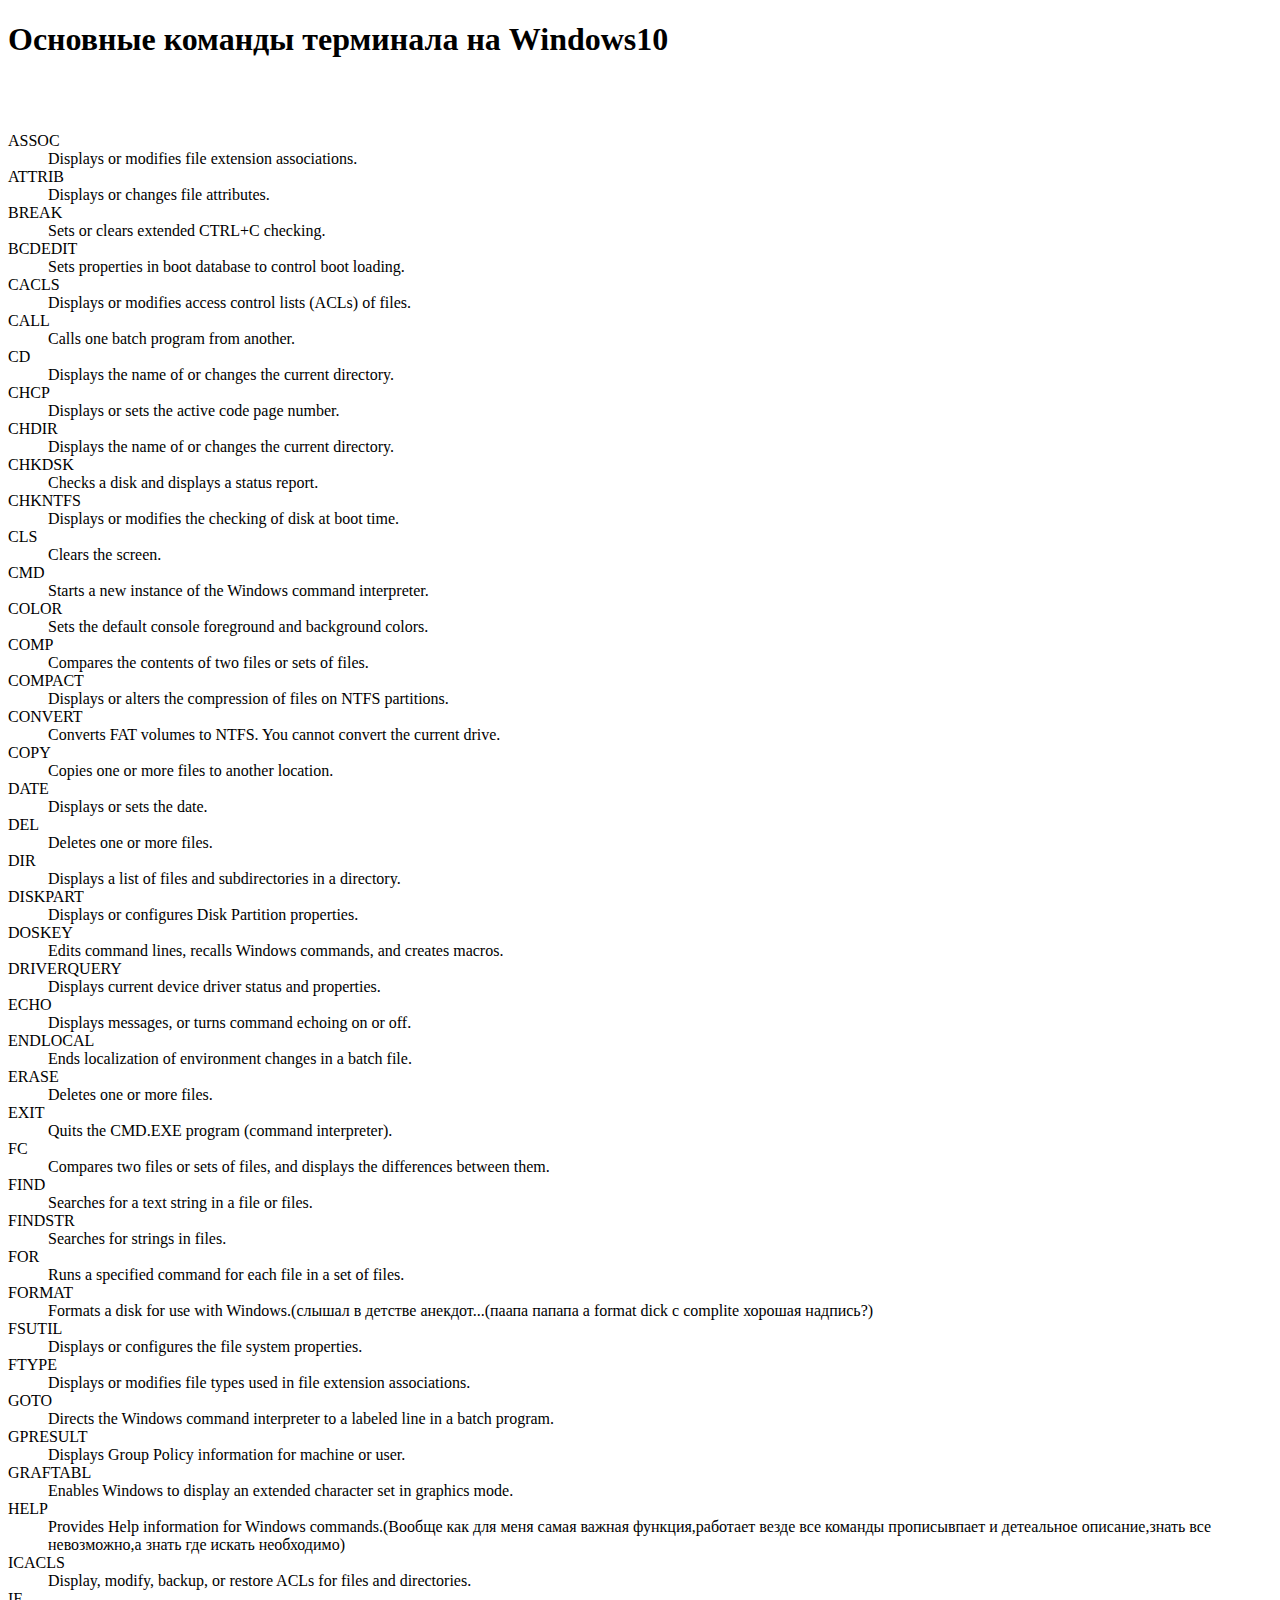
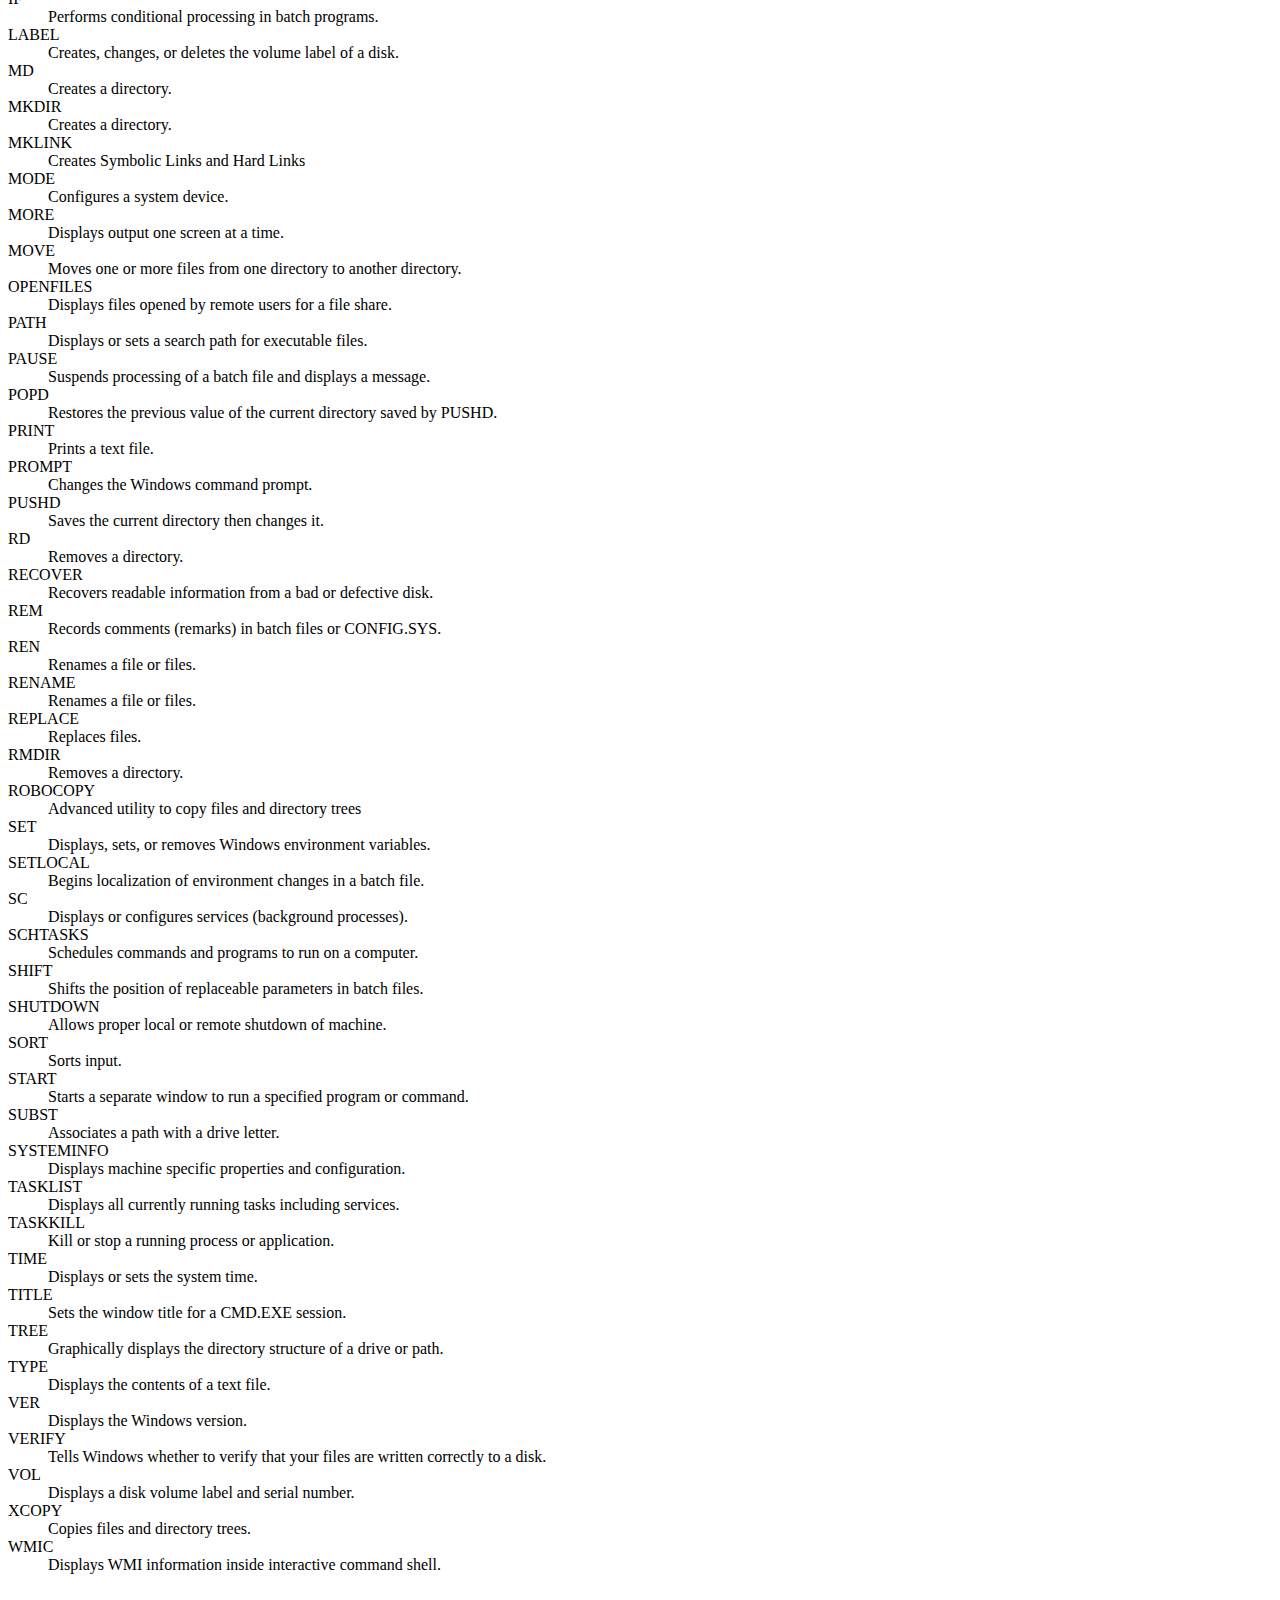
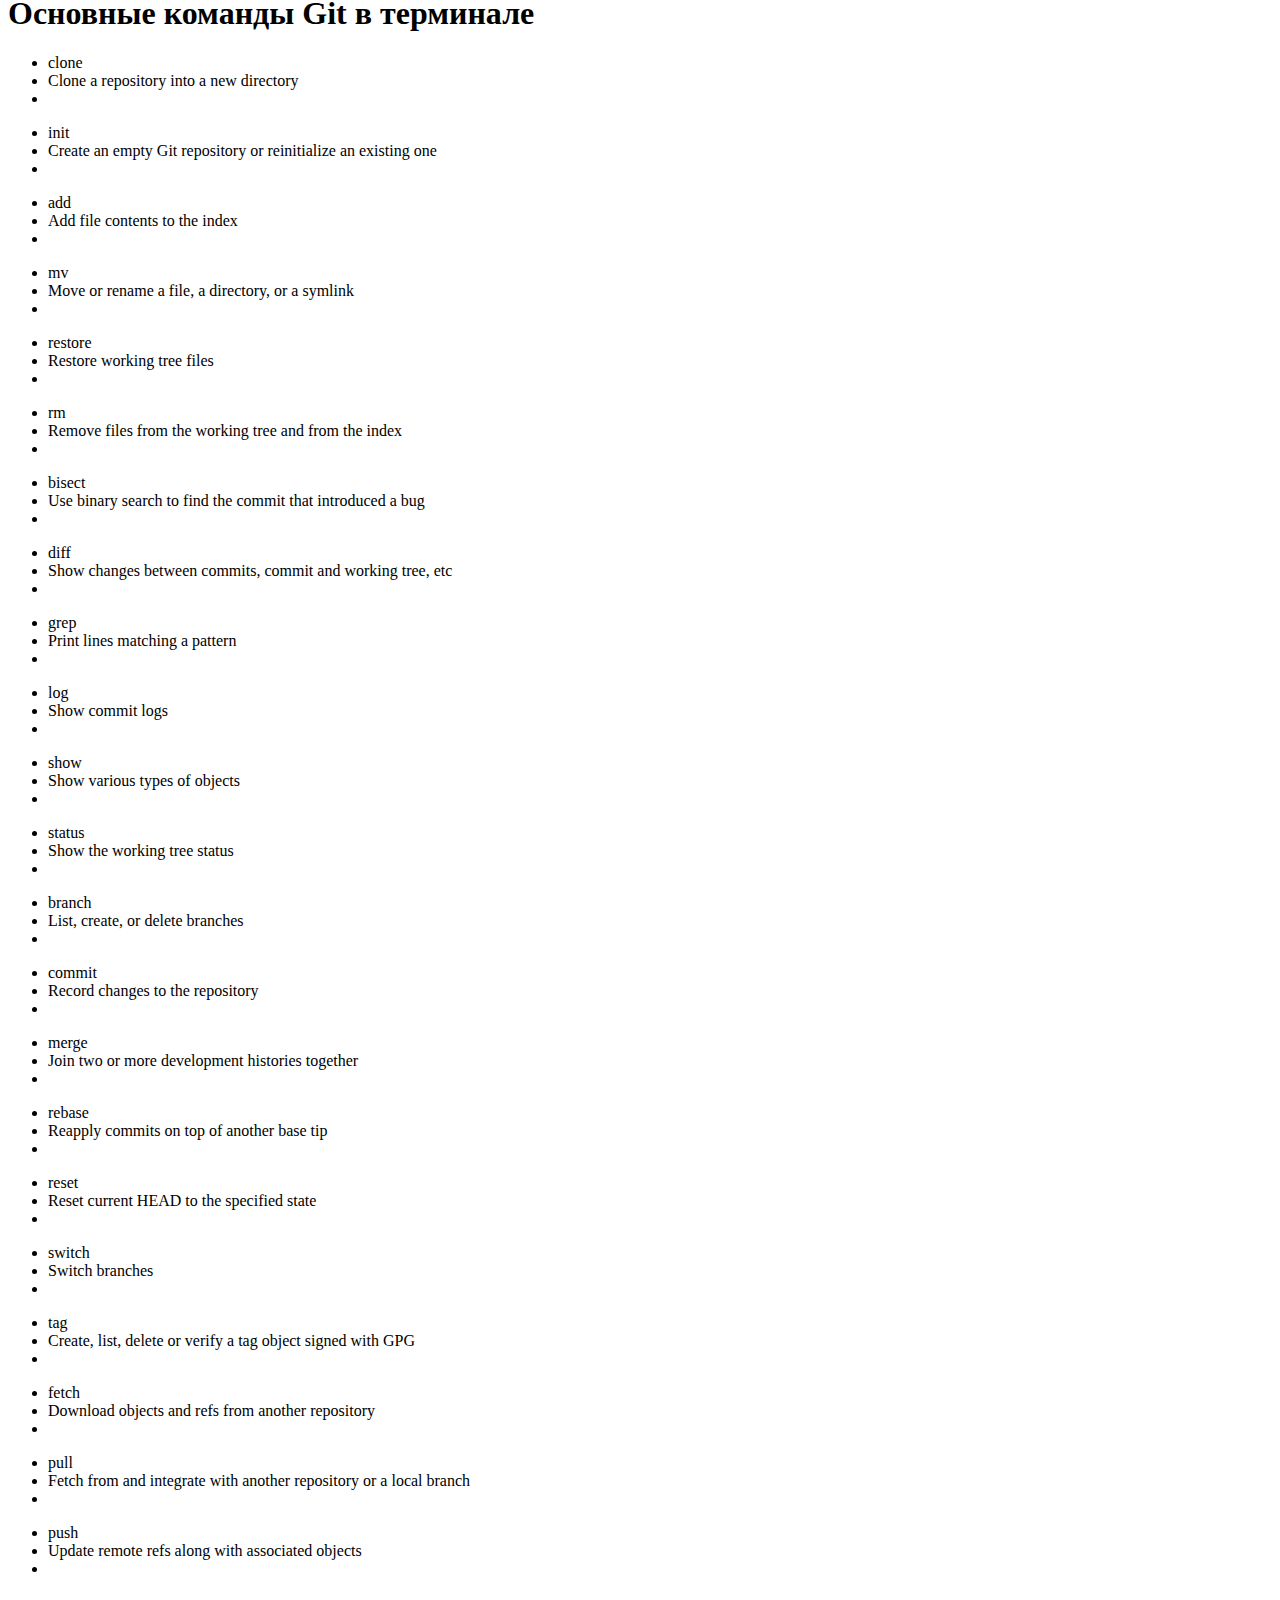
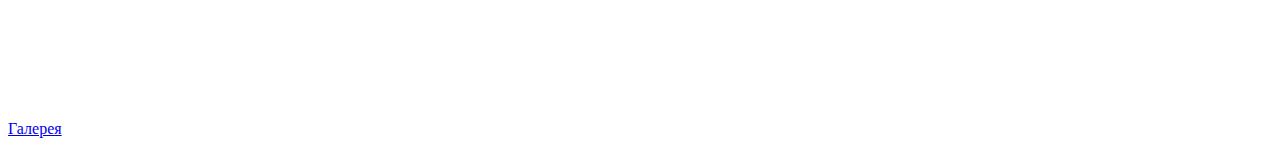
==== index.html @ ee4431fd "edit-title" ====
<!DOCTYPE html>
<html lang="ru">

<head>
    <meta charset="UTF-8">
    <meta name="viewport" content="width=device-width, initial-scale=1.0">
    <meta http-equiv="X-UA-Compatible" content="ie=edge">
    <title>Шпаргалка</title>
</head>

<body>
    <h1>Основные команды терминала на Windows10</h1>
    <br>
    <br>
    <dl>
        <dt> ASSOC
        <dd> Displays or modifies file extension associations.</dd>
        </dt>
        <dt> ATTRIB
        <dd>Displays or changes file attributes.</dd>
        </dt>
        <dt> BREAK
        <dd>Sets or clears extended CTRL+C checking.</dd>
        </dt>
        <dt> BCDEDIT
        <dd>Sets properties in boot database to control boot loading.</dd>
        </dt>
        <dt> CACLS
        <dd>Displays or modifies access control lists (ACLs) of files.</dd>
        </dt>
        <dt> CALL
        <dd>Calls one batch program from another.</dd>
        </dt>
        <dt> CD
        <dd>Displays the name of or changes the current directory.</dd>
        </dt>
        <dt> CHCP
        <dd>Displays or sets the active code page number.</dd>
        </dt>
        <dt> CHDIR
        <dd>Displays the name of or changes the current directory.</dd>
        </dt>
        <dt> CHKDSK
        <dd>Checks a disk and displays a status report.</dd>
        </dt>
        <dt> CHKNTFS
        <dd>Displays or modifies the checking of disk at boot time.</dd>
        </dt>
        <dt> CLS
        <dd>Clears the screen.</dd>
        </dt>
        <dt> CMD
        <dd>Starts a new instance of the Windows command interpreter.</dd>
        </dt>
        <dt> COLOR
        <dd>Sets the default console foreground and background colors.</dd>
        </dt>
        <dt> COMP
        <dd>Compares the contents of two files or sets of files.</dd>
        </dt>
        <dt> COMPACT
        <dd>Displays or alters the compression of files on NTFS partitions.</dd>
        </dt>
        <dt> CONVERT
        <dd>Converts FAT volumes to NTFS. You cannot convert the current drive.</dd>
        </dt>
        <dt> COPY
        <dd>Copies one or more files to another location.</dd>
        </dt>
        <dt> DATE
        <dd>Displays or sets the date.</dd>
        </dt>
        <dt> DEL
        <dd> Deletes one or more files.</dd>
        </dt>
        <dt> DIR
        <dd>Displays a list of files and subdirectories in a directory.</dd>
        </dt>
        <dt> DISKPART
        <dd>Displays or configures Disk Partition properties.</dd>
        </dt>
        <dt> DOSKEY
        <dd>Edits command lines, recalls Windows commands, and
            creates macros.</dd>
        </dt>
        <dt> DRIVERQUERY
        <dd>Displays current device driver status and properties.</dd>
        </dt>
        <dt> ECHO
        <dd>Displays messages, or turns command echoing on or off.</dd>
        </dt>
        <dt> ENDLOCAL
        <dd>Ends localization of environment changes in a batch file.</dd>
        </dt>
        <dt> ERASE
        <dd>Deletes one or more files.</dd>
        </dt>
        <dt> EXIT
        <dd>Quits the CMD.EXE program (command interpreter).</dd>
        </dt>
        <dt> FC
        <dd>Compares two files or sets of files, and displays the
            differences between them.</dd>
        </dt>
        <dt> FIND
        <dd>Searches for a text string in a file or files.</dd>
        </dt>
        <dt> FINDSTR
        <dd>Searches for strings in files.</dd>
        </dt>
        <dt> FOR
        <dd>Runs a specified command for each file in a set of files.</dd>
        </dt>
        <dt> FORMAT
        <dd>Formats a disk for use with Windows.(слышал в детстве анекдот...(паапа папапа а format dick c complite
            хорошая надпись?)</dd>
        </dt>
        <dt> FSUTIL
        <dd>Displays or configures the file system properties.</dd>
        </dt>
        <dt> FTYPE
        <dd>Displays or modifies file types used in file extension associations.</dd>
        </dt>
        <dt> GOTO
        <dd>Directs the Windows command interpreter to a labeled line in a batch program.</dd>
        </dt>
        <dt> GPRESULT
        <dd>Displays Group Policy information for machine or user.</dd>
        </dt>
        <dt> GRAFTABL
        <dd>Enables Windows to display an extended character set in
            graphics mode.</dd>
        </dt>
        <dt> HELP
        <dd>Provides Help information for Windows commands.(Вообще как для меня самая важная функция,работает везде все
            команды прописывпает и детеальное описание,знать все невозможно,а знать где искать необходимо)</dd>
        </dt>
        <dt> ICACLS
        <dd>Display, modify, backup, or restore ACLs for files and directories.</dd>
        </dt>
        <dt> IF
        <dd>Performs conditional processing in batch programs.</dd>
        </dt>
        <dt> LABEL
        <dd>Creates, changes, or deletes the volume label of a disk.</dd>
        </dt>
        <dt> MD
        <dd>Creates a directory.</dd>
        </dt>
        <dt> MKDIR
        <dd>Creates a directory.</dd>
        </dt>
        <dt> MKLINK
        <dd>Creates Symbolic Links and Hard Links</dd>
        </dt>
        <dt> MODE
        <dd>Configures a system device.</dd>
        </dt>
        <dt> MORE
        <dd>Displays output one screen at a time.</dd>
        </dt>
        <dt> MOVE
        <dd> Moves one or more files from one directory to another directory.</dd>
        </dt>
        <dt> OPENFILES
        <dd>Displays files opened by remote users for a file share.</dd>
        </dt>
        <dt> PATH
        <dd>Displays or sets a search path for executable files.</dd>
        </dt>
        <dt> PAUSE
        <dd>Suspends processing of a batch file and displays a message.</dd>
        </dt>
        <dt> POPD
        <dd>Restores the previous value of the current directory saved by PUSHD.</dd>
        </dt>
        <dt> PRINT
        <dd>Prints a text file.</dd>
        </dt>
        <dt> PROMPT
        <dd>Changes the Windows command prompt.</dd>
        </dt>
        <dt> PUSHD
        <dd>Saves the current directory then changes it.</dd>
        </dt>
        <dt> RD
        <dd>Removes a directory.</dd>
        </dt>
        <dt> RECOVER
        <dd>Recovers readable information from a bad or defective disk.</dd>
        </dt>
        <dt> REM
        <dd>Records comments (remarks) in batch files or CONFIG.SYS.</dd>
        </dt>
        <dt> REN
        <dd>Renames a file or files.</dd>
        </dt>
        <dt> RENAME
        <dd>Renames a file or files.</dd>
        </dt>
        <dt> REPLACE
        <dd>Replaces files.</dd>
        </dt>
        <dt> RMDIR
        <dd>Removes a directory.</dd>
        </dt>
        <dt> ROBOCOPY
        <dd>Advanced utility to copy files and directory trees</dd>
        </dt>
        <dt> SET
        <dd>Displays, sets, or removes Windows environment variables.</dd>
        </dt>
        <dt> SETLOCAL
        <dd>Begins localization of environment changes in a batch file.</dd>
        </dt>
        <dt> SC
        <dd>Displays or configures services (background processes).</dd>
        </dt>
        <dt> SCHTASKS
        <dd>Schedules commands and programs to run on a computer.</dd>
        </dt>
        <dt> SHIFT
        <dd>Shifts the position of replaceable parameters in batch files.</dd>
        </dt>
        <dt> SHUTDOWN
        <dd>Allows proper local or remote shutdown of machine.</dd>
        </dt>
        <dt> SORT
        <dd>Sorts input.</dd>
        </dt>
        <dt> START
        <dd>Starts a separate window to run a specified program or command.</dd>
        </dt>
        <dt> SUBST
        <dd>Associates a path with a drive letter.</dd>
        </dt>
        <dt> SYSTEMINFO
        <dd>Displays machine specific properties and configuration.</dd>
        </dt>
        <dt> TASKLIST
        <dd>Displays all currently running tasks including services.</dd>
        </dt>
        <dt> TASKKILL
        <dd>Kill or stop a running process or application.</dd>
        </dt>
        <dt> TIME
        <dd>Displays or sets the system time.</dd>
        </dt>
        <dt> TITLE
        <dd>Sets the window title for a CMD.EXE session.</dd>
        </dt>
        <dt> TREE
        <dd>Graphically displays the directory structure of a drive or path.</dd>
        </dt>
        <dt> TYPE
        <dd>Displays the contents of a text file.</dd>
        </dt>
        <dt> VER
        <dd>Displays the Windows version.</dd>
        </dt>
        <dt> VERIFY
        <dd>Tells Windows whether to verify that your files are written correctly to a disk.</dd>
        </dt>
        <dt> VOL
        <dd>Displays a disk volume label and serial number.</dd>
        </dt>
        <dt> XCOPY
        <dd>Copies files and directory trees.</dd>
        </dt>
        <dt> WMIC
        <dd>Displays WMI information inside interactive command shell.</dd>
        </dt>
    </dl>
    <h1>Основные команды Git в терминале</h1>
    <ul>
        <li>clone</li>
        <li>Clone a repository into a new directory</li>
        <li></li>
    </ul>
    <ul>
        <li>init</li>
        <li>Create an empty Git repository or reinitialize an existing one</li>
        <li></li>
    </ul>
    <ul>
        <li>add</li>
        <li>Add file contents to the index</li>
        <li></li>
    </ul>
    <ul>
        <li>mv</li>
        <li>Move or rename a file, a directory, or a symlink</li>
        <li></li>
    </ul>
    <ul>
        <li>restore</li>
        <li>Restore working tree files</li>
        <li></li>
    </ul>
    <ul>
        <li>rm</li>
        <li>Remove files from the working tree and from the index</li>
        <li></li>
    </ul>
    <ul>
        <li>bisect</li>
        <li>Use binary search to find the commit that introduced a bug</li>
        <li></li>
    </ul>
    <ul>
        <li>diff</li>
        <li>Show changes between commits, commit and working tree, etc</li>
        <li></li>
    </ul>
    <ul>
        <li>grep</li>
        <li>Print lines matching a pattern</li>
        <li></li>
    </ul>
    <ul>
        <li>log</li>
        <li>Show commit logs</li>
        <li></li>
    </ul>
    <ul>
        <li>show</li>
        <li>Show various types of objects</li>
        <li></li>
    </ul>
    <ul>
        <li>status</li>
        <li>Show the working tree status</li>
        <li></li>
    </ul>
    <ul>
        <li>branch</li>
        <li>List, create, or delete branches</li>
        <li></li>
    </ul>
    <ul>
        <li>commit</li>
        <li>Record changes to the repository</li>
        <li></li>
    </ul>
    <ul>
        <li>merge</li>
        <li>Join two or more development histories together</li>
        <li></li>
    </ul>
    <ul>
        <li>rebase</li>
        <li>Reapply commits on top of another base tip</li>
        <li></li>
    </ul>
    <ul>
        <li>reset</li>
        <li>Reset current HEAD to the specified state</li>
        <li></li>
    </ul>
    <ul>
        <li>switch</li>
        <li>Switch branches</li>
        <li></li>
    </ul>
    <ul>
        <li>tag</li>
        <li>Create, list, delete or verify a tag object signed with GPG</li>
        <li></li>
    </ul>
    <ul>
        <li>fetch</li>
        <li>Download objects and refs from another repository</li>
        <li></li>
    </ul>
    <ul>
        <li>pull</li>
        <li>Fetch from and integrate with another repository or a local branch</li>
        <li></li>
    </ul>
    <ul>
        <li>push</li>
        <li>Update remote refs along with associated objects</li>
        <li></li>
    </ul>
    <br>
    <br>
    <br>
    <br>
    <br>
    <br>
</body>
<footer>
    <br>
    <a href="./pages/gallery.html">Галерея</a>
    <br>
</footer>

</html>
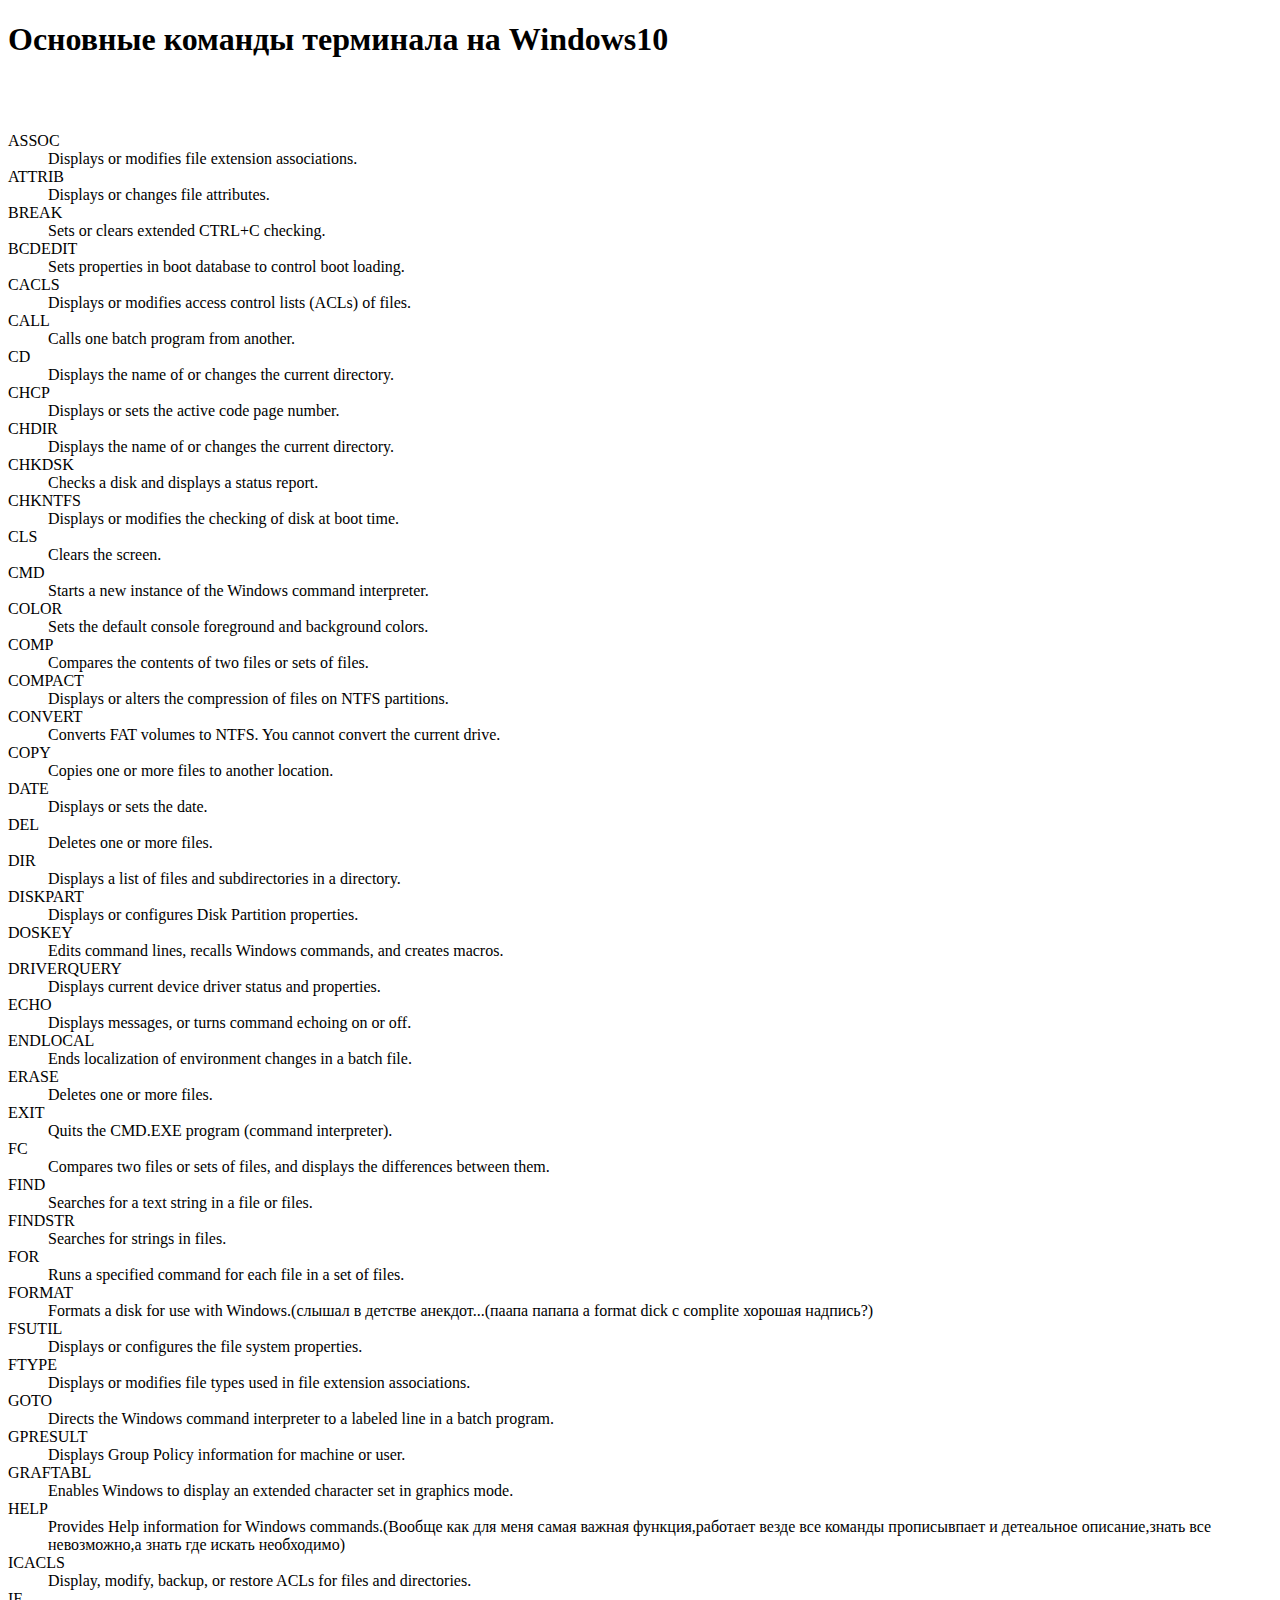
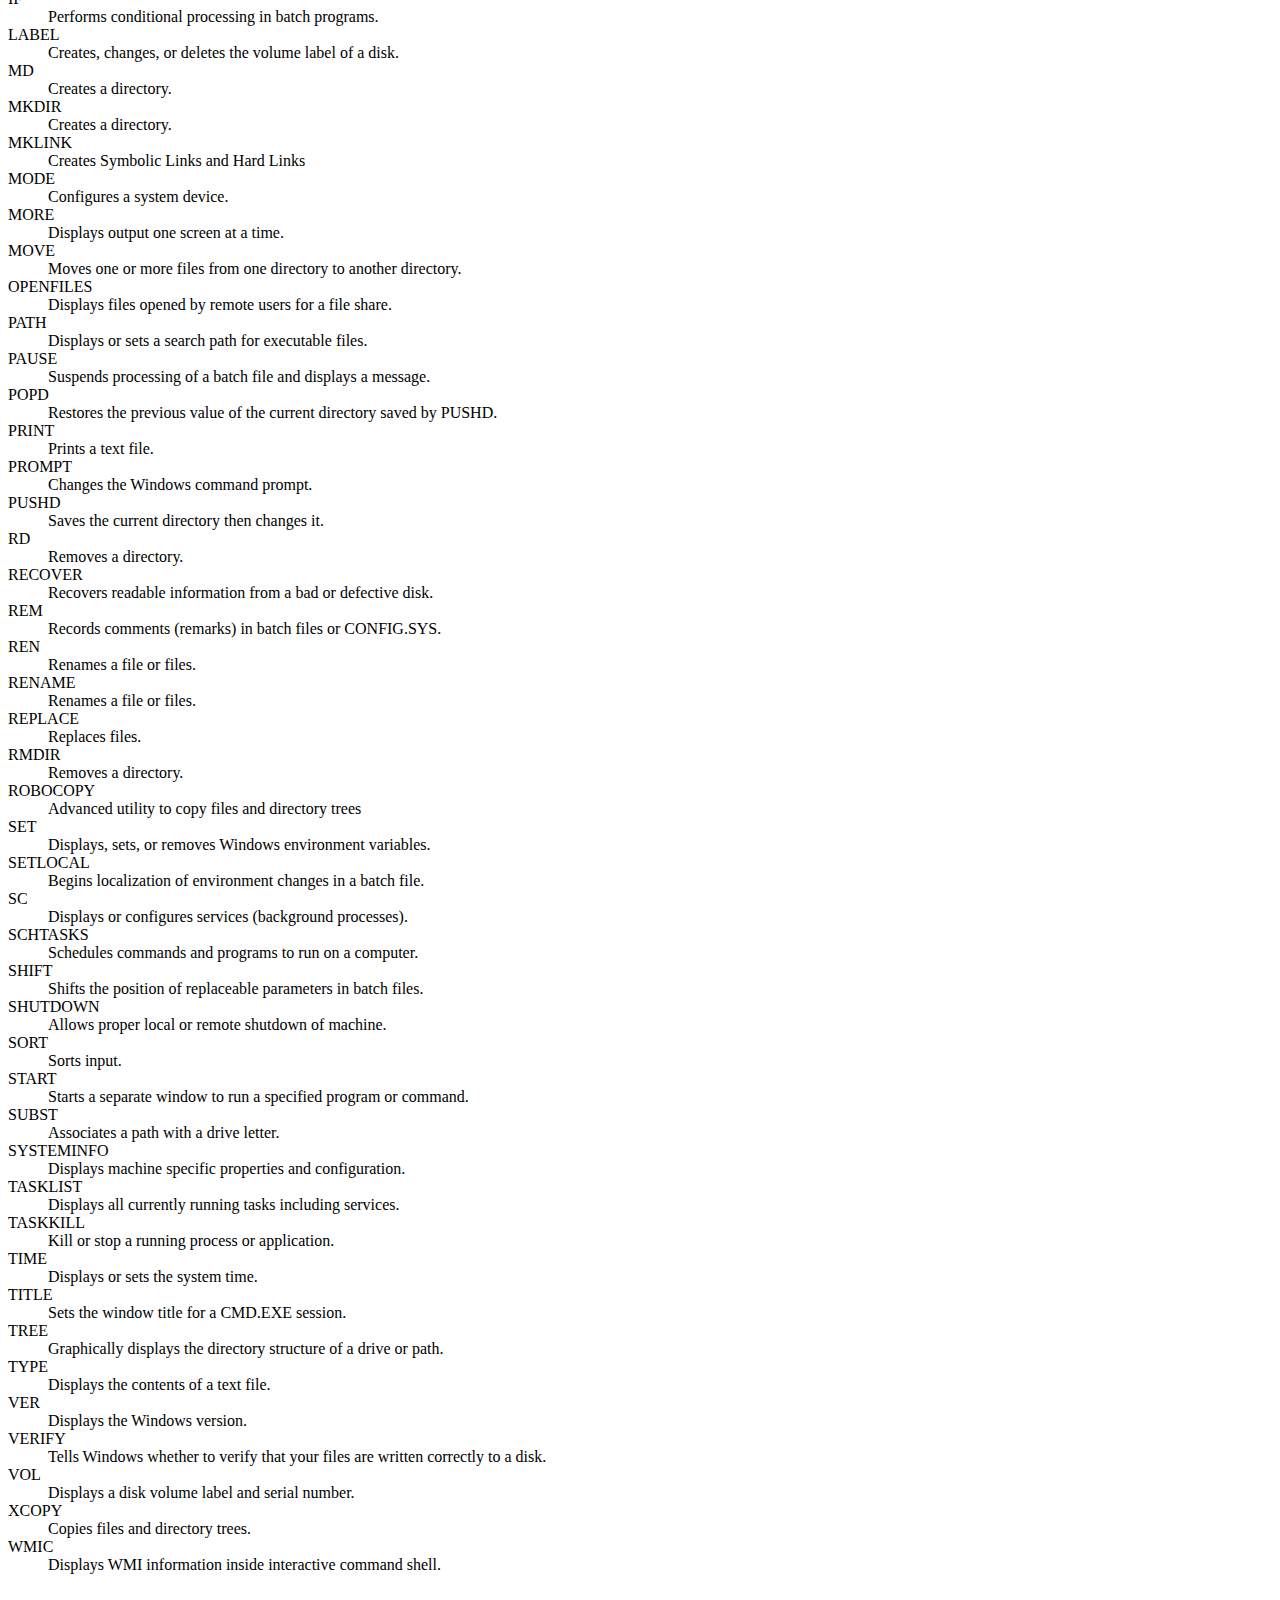
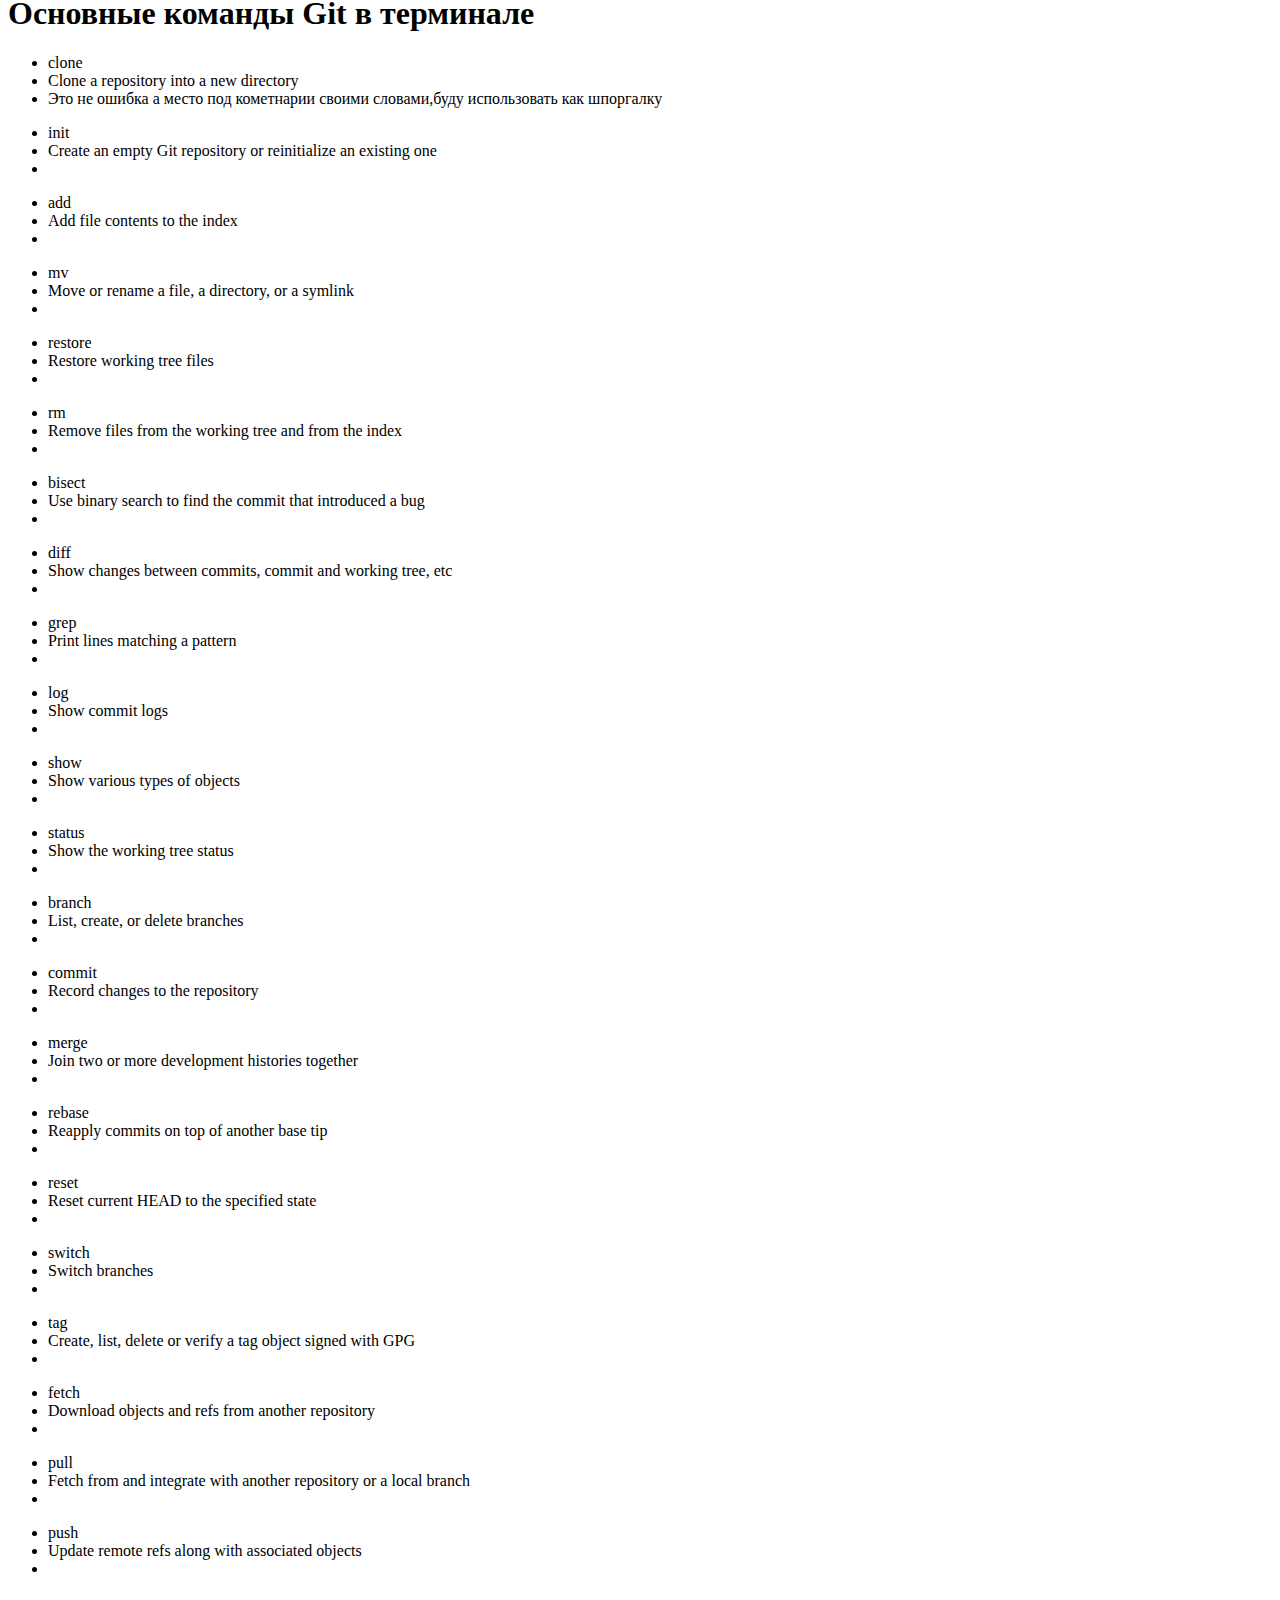
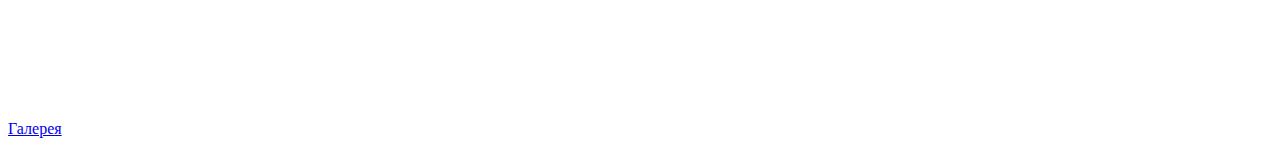
==== commit 258b7077: "edit-text" ====
--- a/index.html
+++ b/index.html
@@ -275,7 +275,7 @@
     <ul>
         <li>clone</li>
         <li>Clone a repository into a new directory</li>
-        <li></li>
+        <li>Это не ошибка а место под кометнарии своими словами,буду использовать как шпоргалку</li>
     </ul>
     <ul>
         <li>init</li>
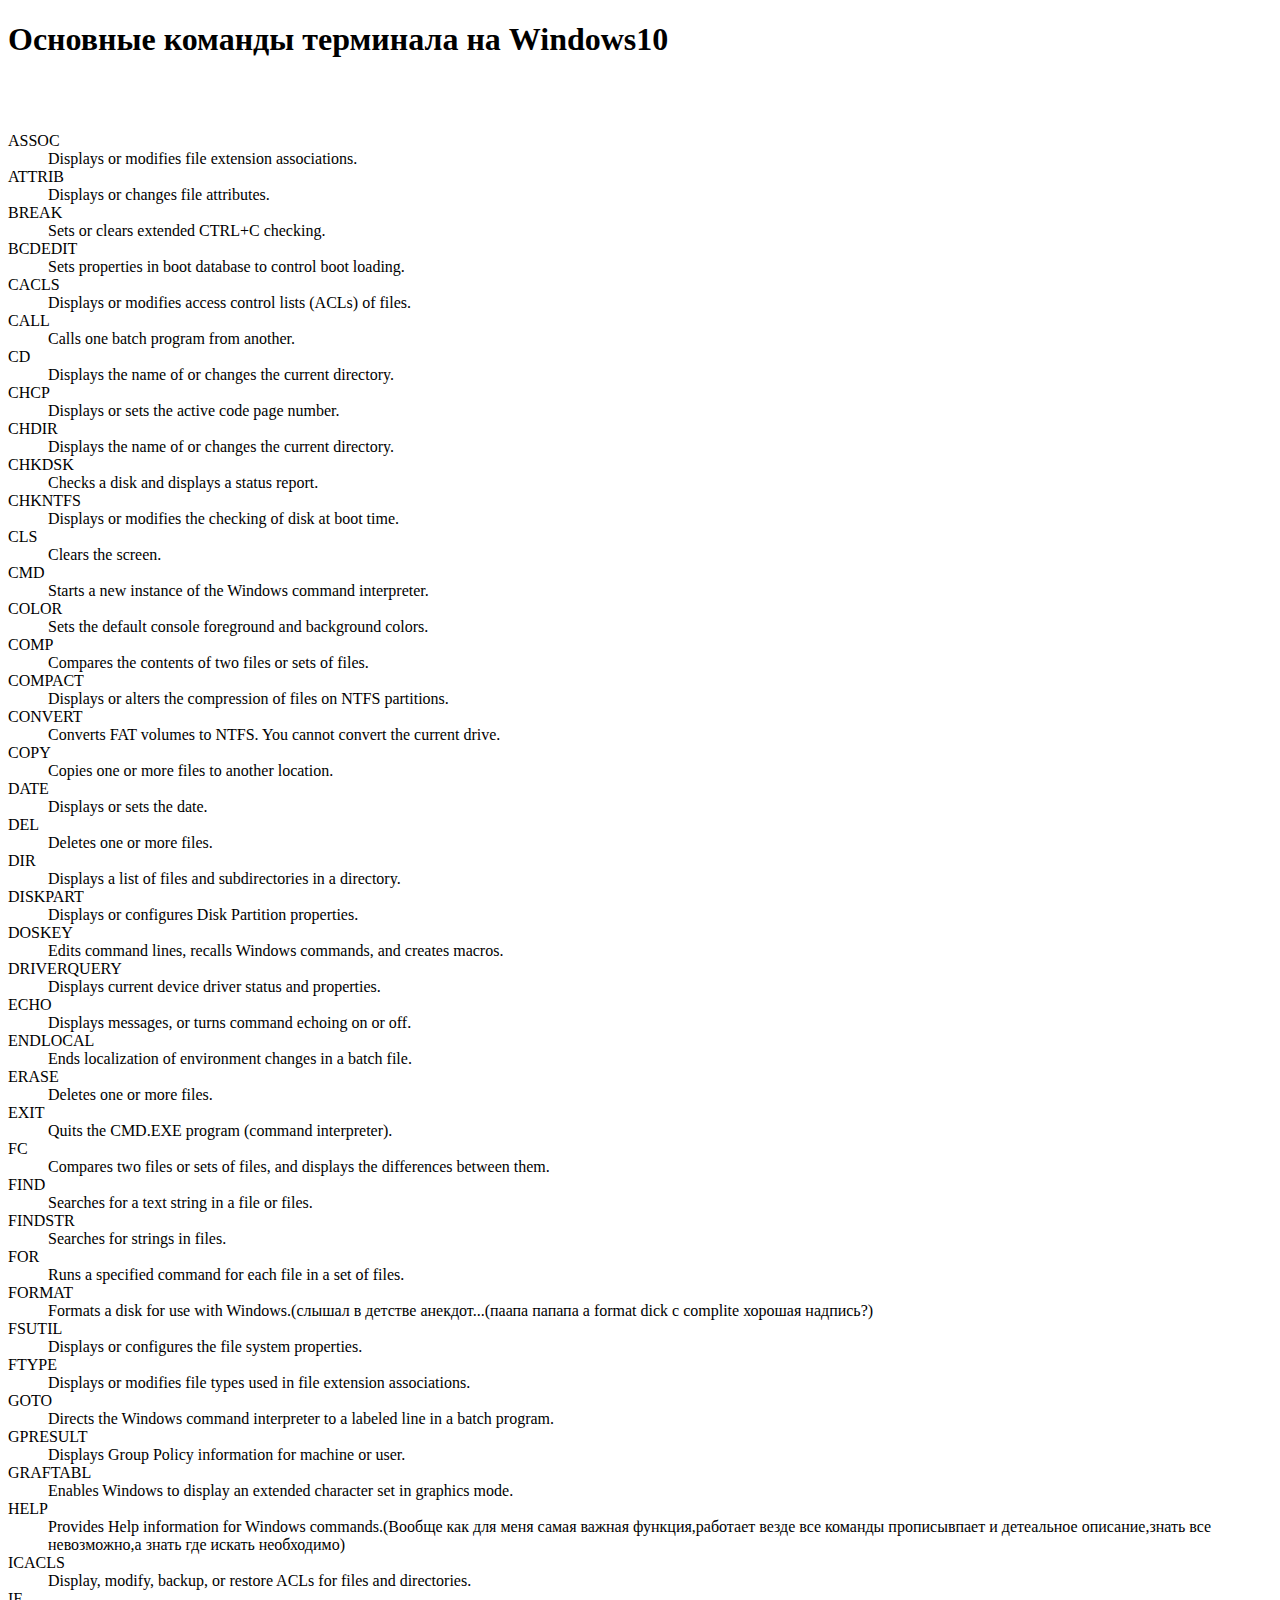
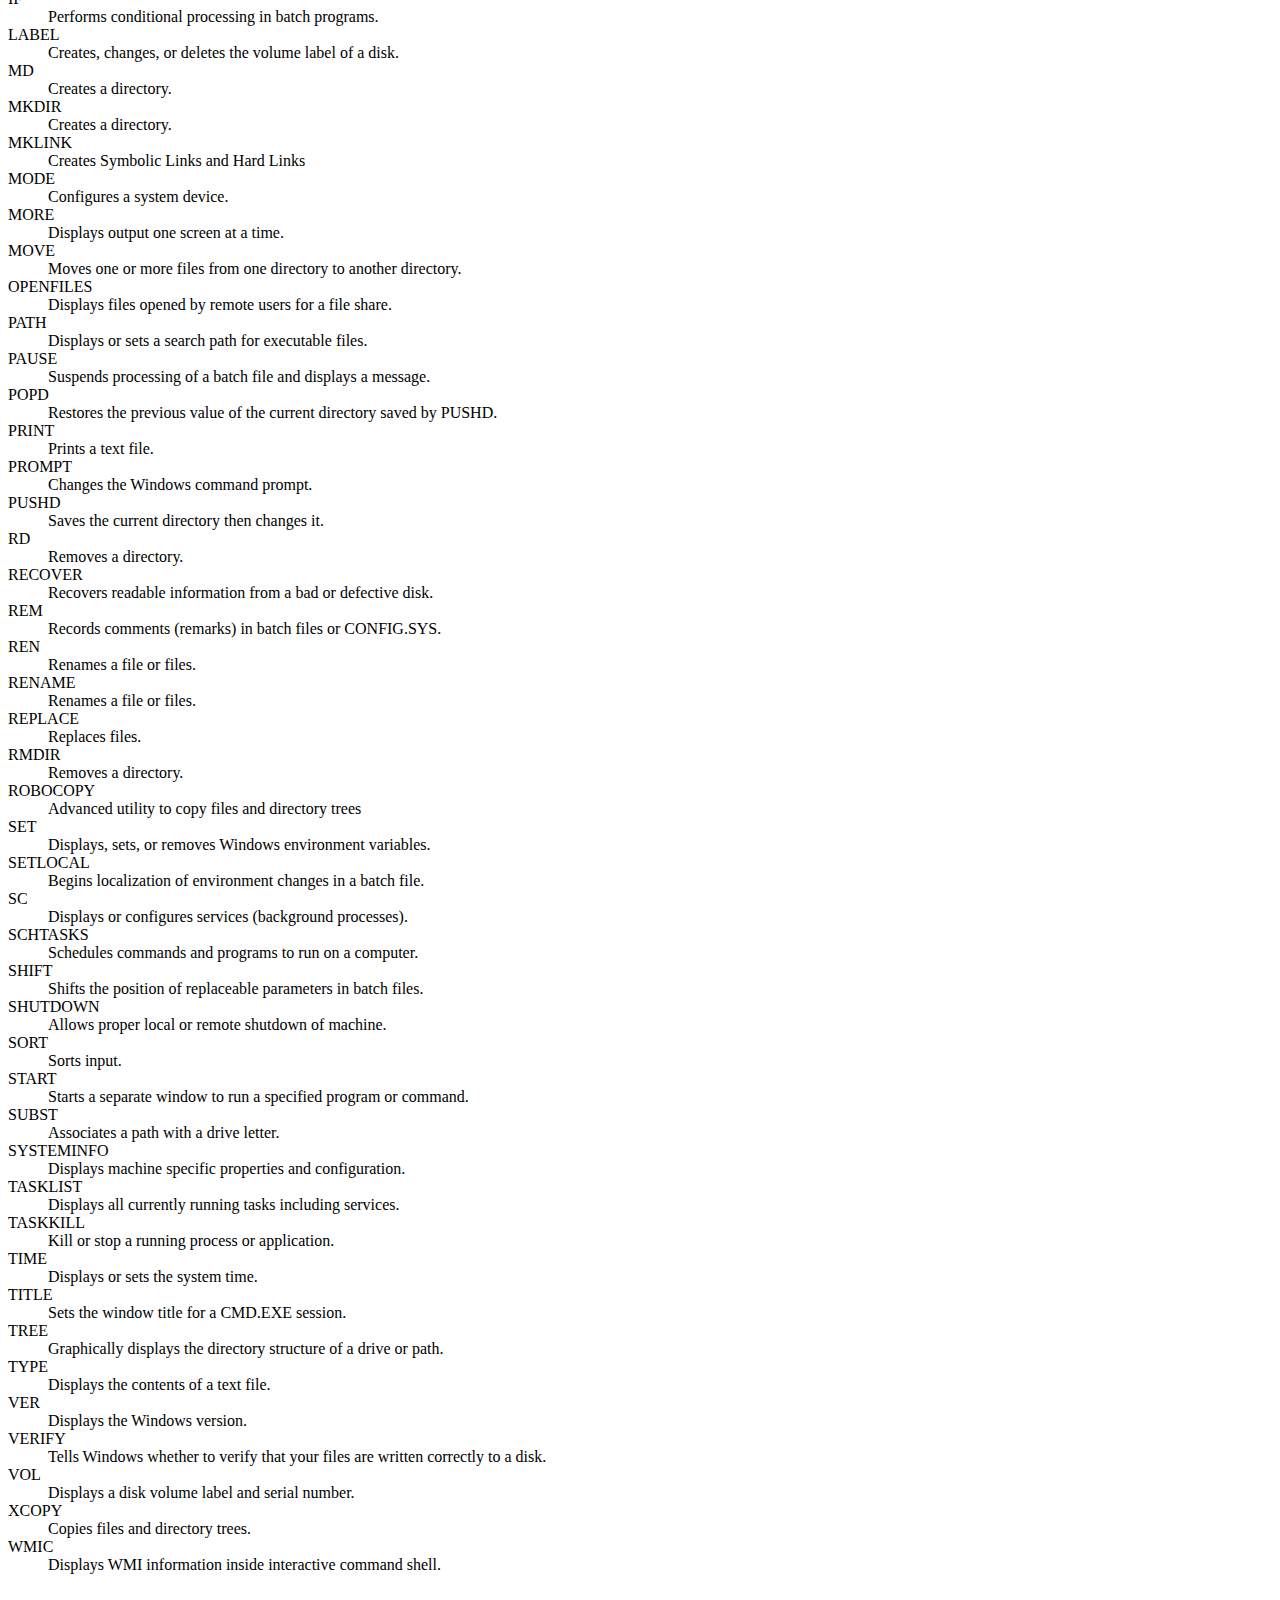
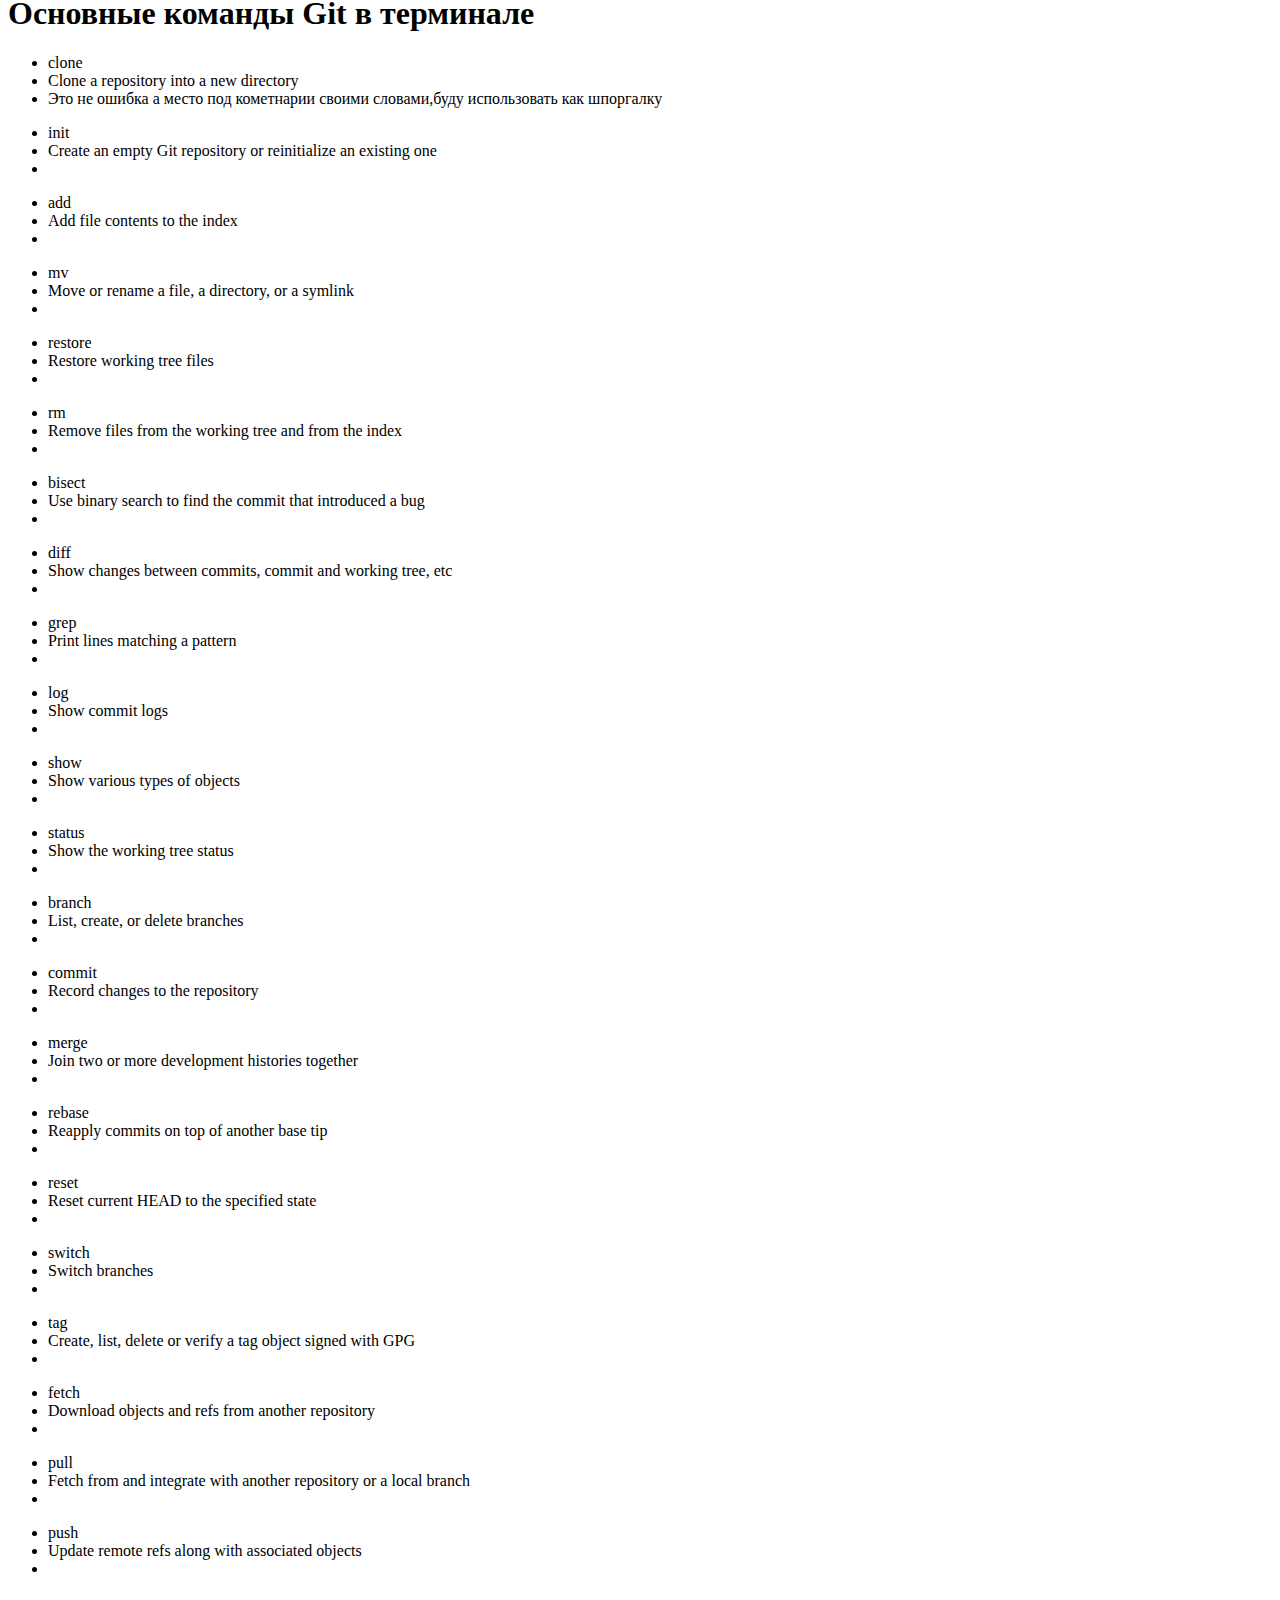
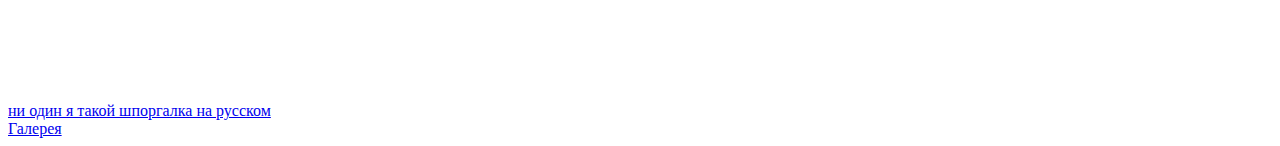
==== commit d9db17e5: "add-online-crib" ====
--- a/index.html
+++ b/index.html
@@ -390,6 +390,7 @@
     <br>
 </body>
 <footer>
+    <a href="https://training.github.com/downloads/ru/github-git-cheat-sheet/">ни один я такой шпоргалка на русском</a>
     <br>
     <a href="./pages/gallery.html">Галерея</a>
     <br>
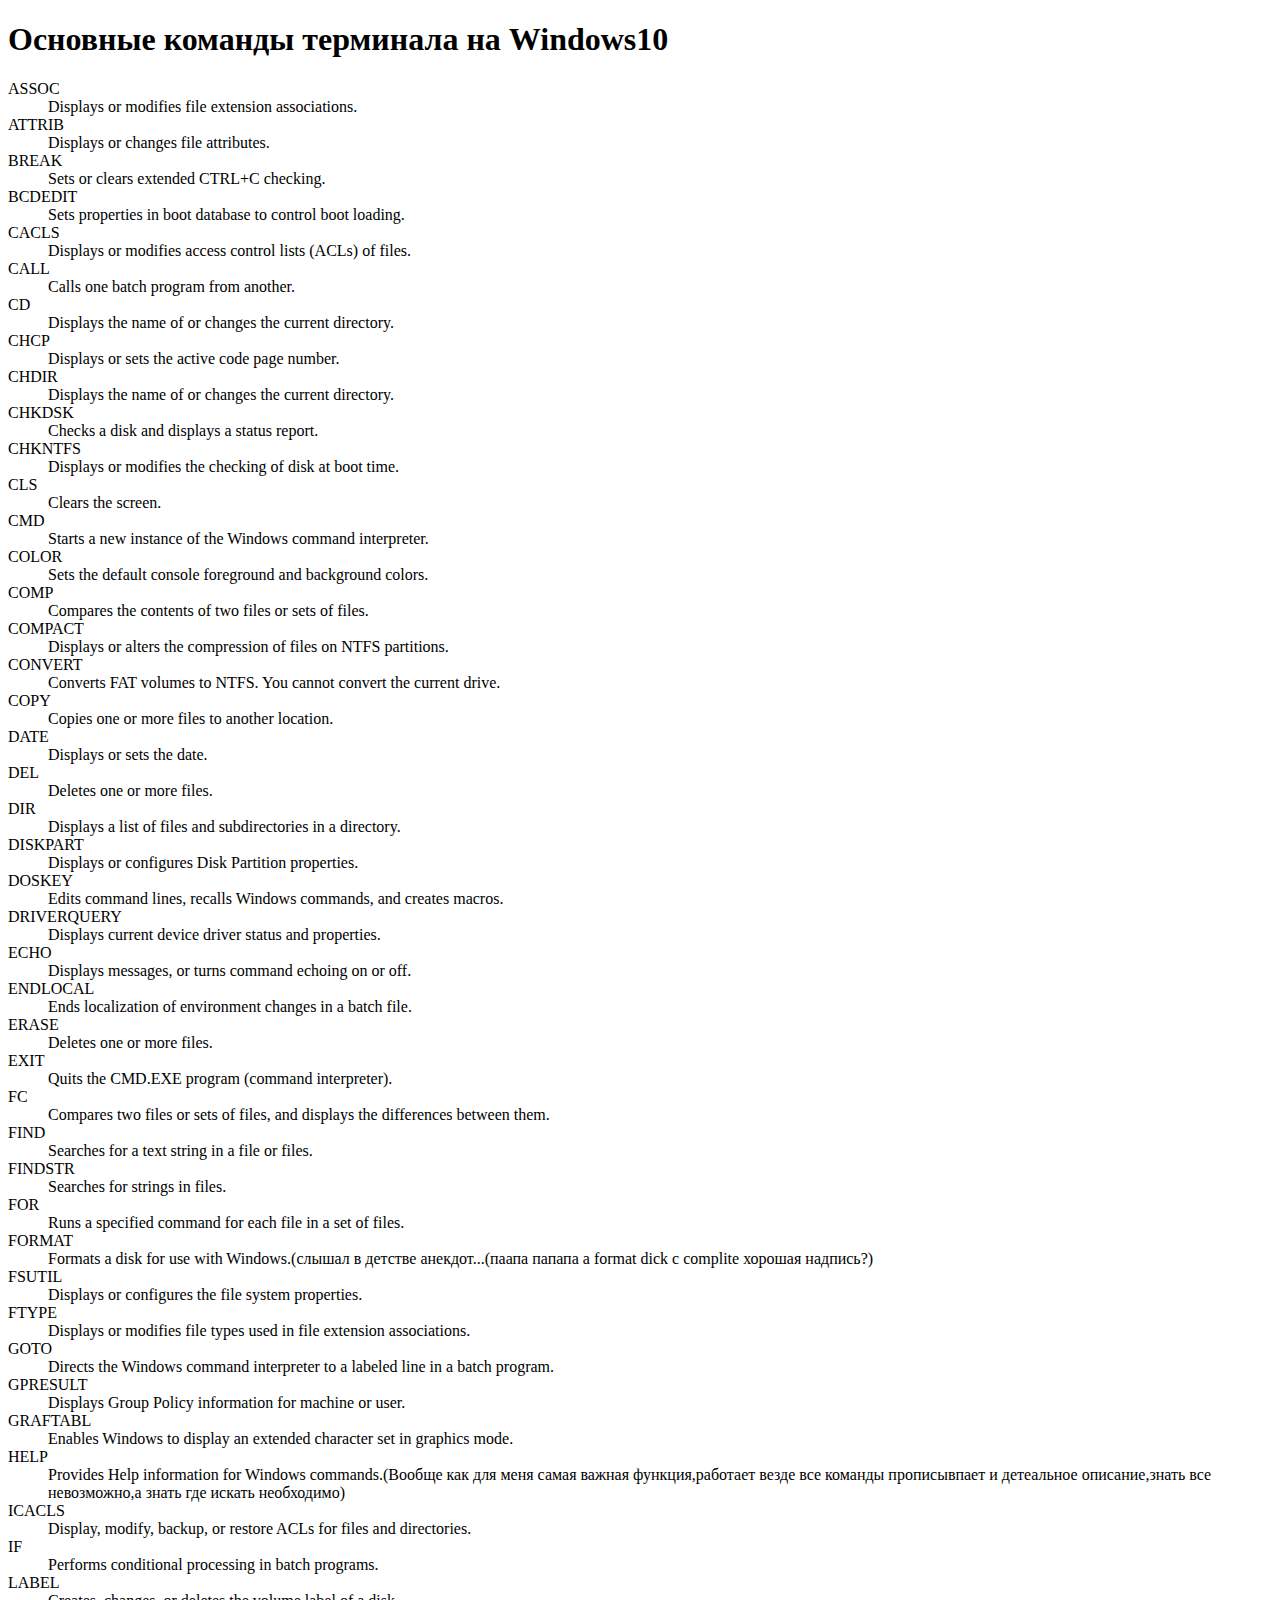
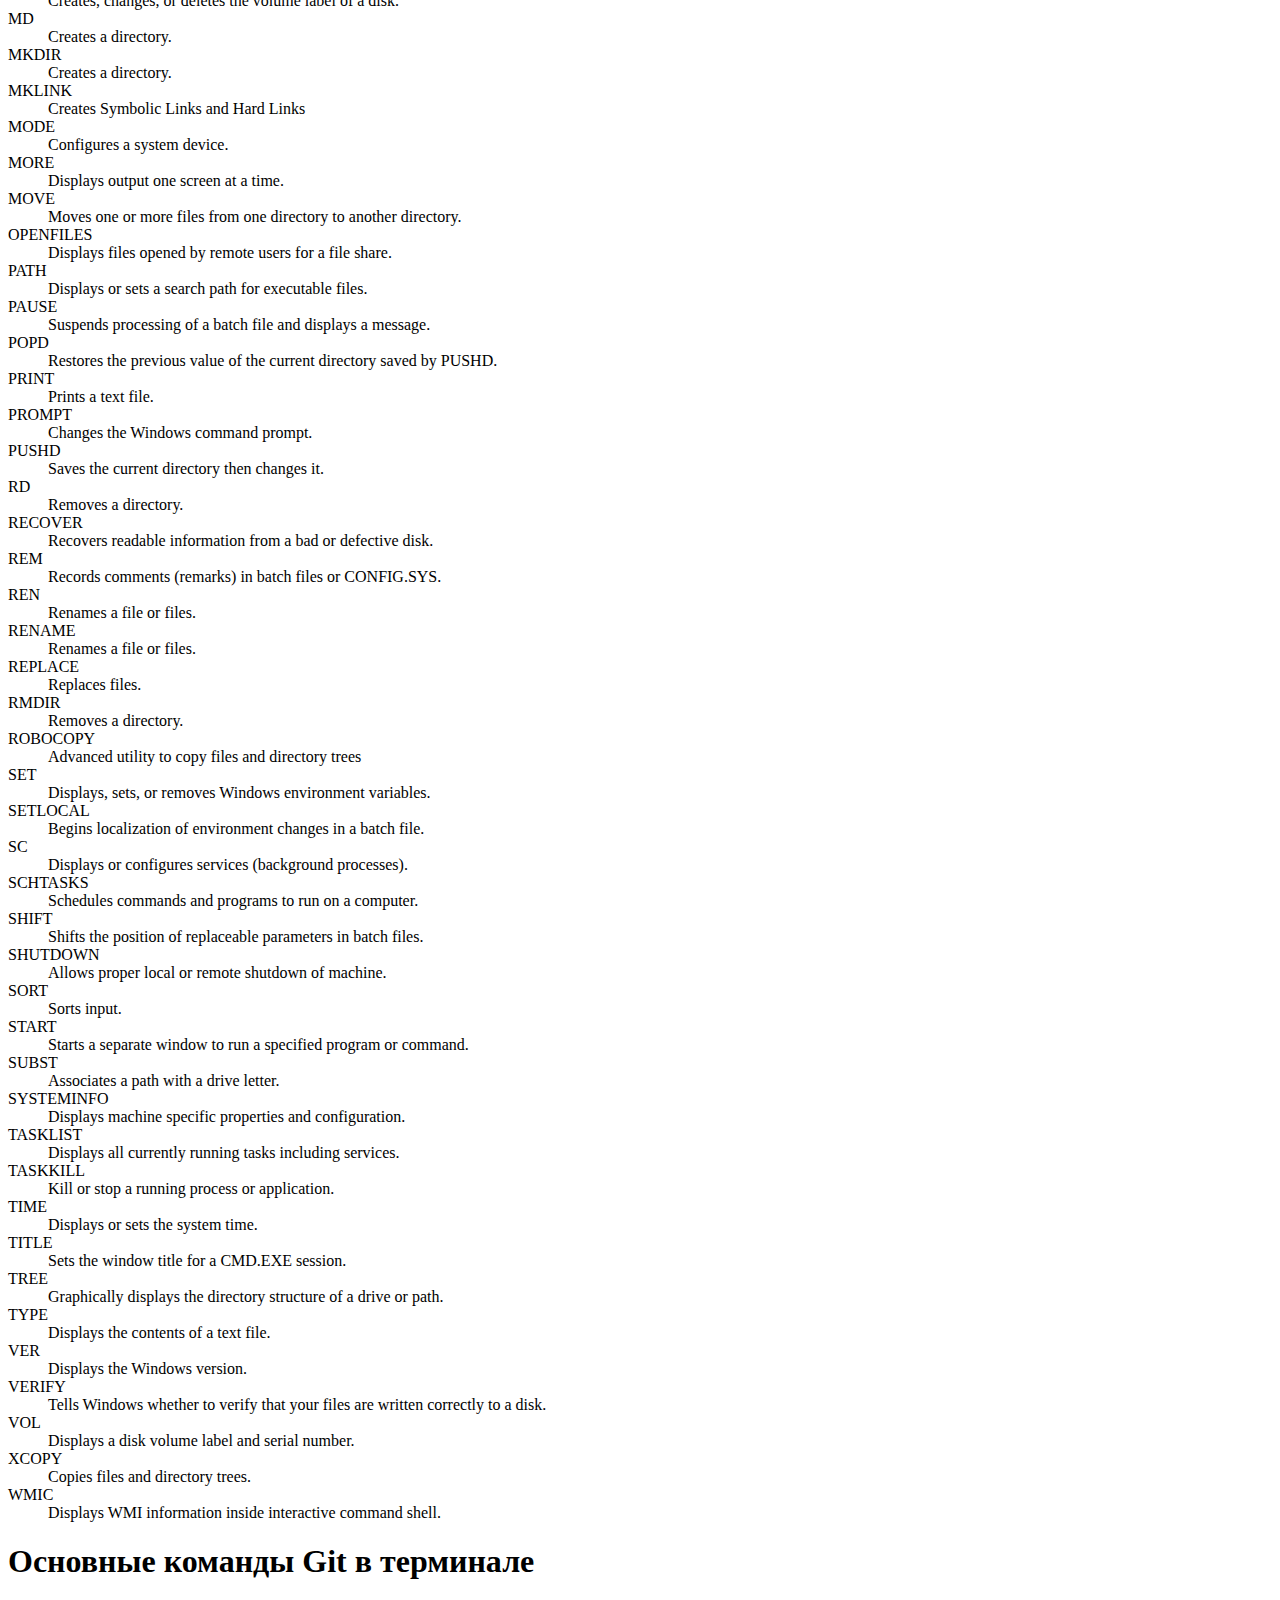
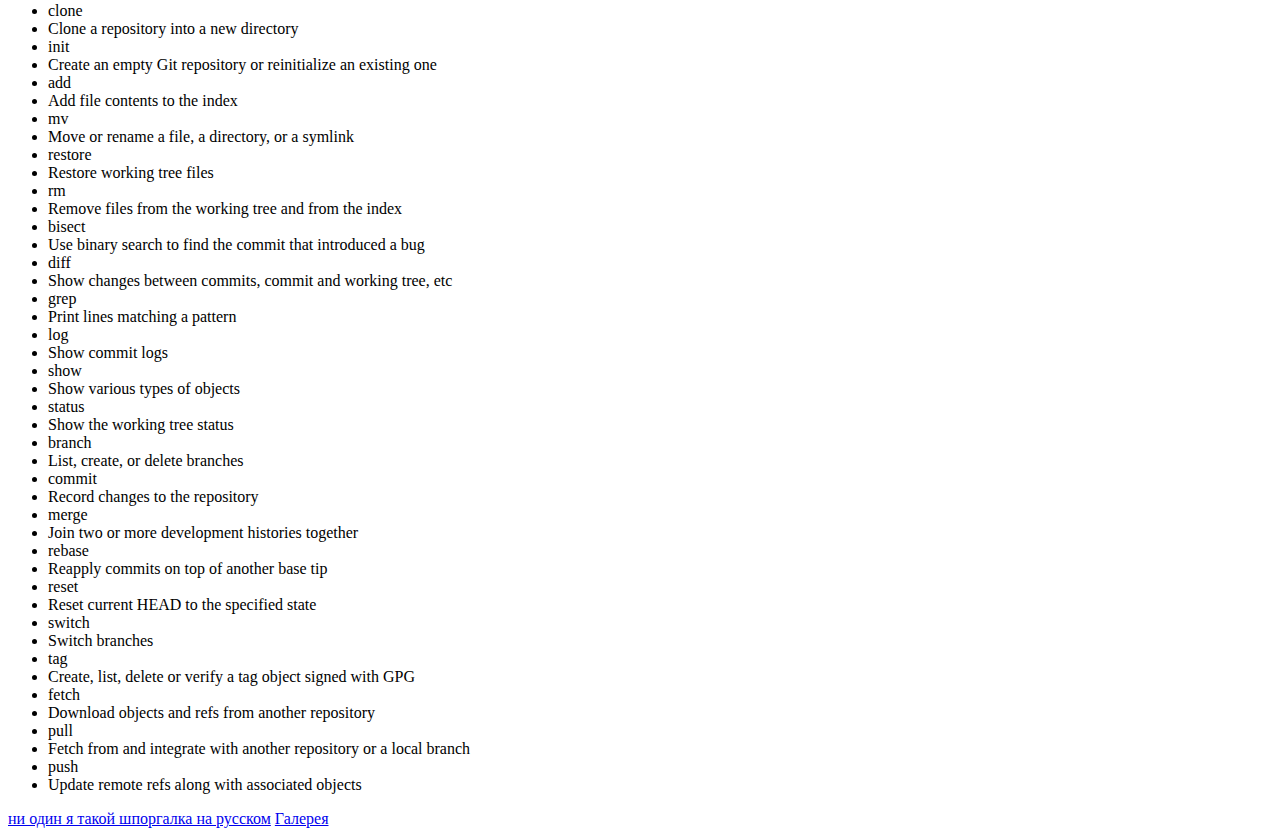
==== commit 2e028023: "del repeated <br> and <ul>" ====
--- a/index.html
+++ b/index.html
@@ -10,8 +10,6 @@
 
 <body>
     <h1>Основные команды терминала на Windows10</h1>
-    <br>
-    <br>
     <dl>
         <dt> ASSOC
         <dd> Displays or modifies file extension associations.</dd>
@@ -275,125 +273,53 @@
     <ul>
         <li>clone</li>
         <li>Clone a repository into a new directory</li>
-        <li>Это не ошибка а место под кометнарии своими словами,буду использовать как шпоргалку</li>
-    </ul>
-    <ul>
         <li>init</li>
         <li>Create an empty Git repository or reinitialize an existing one</li>
-        <li></li>
-    </ul>
-    <ul>
         <li>add</li>
         <li>Add file contents to the index</li>
-        <li></li>
-    </ul>
-    <ul>
         <li>mv</li>
         <li>Move or rename a file, a directory, or a symlink</li>
-        <li></li>
-    </ul>
-    <ul>
         <li>restore</li>
         <li>Restore working tree files</li>
-        <li></li>
-    </ul>
-    <ul>
         <li>rm</li>
         <li>Remove files from the working tree and from the index</li>
-        <li></li>
-    </ul>
-    <ul>
         <li>bisect</li>
         <li>Use binary search to find the commit that introduced a bug</li>
-        <li></li>
-    </ul>
-    <ul>
         <li>diff</li>
         <li>Show changes between commits, commit and working tree, etc</li>
-        <li></li>
-    </ul>
-    <ul>
         <li>grep</li>
         <li>Print lines matching a pattern</li>
-        <li></li>
-    </ul>
-    <ul>
         <li>log</li>
         <li>Show commit logs</li>
-        <li></li>
-    </ul>
-    <ul>
         <li>show</li>
         <li>Show various types of objects</li>
-        <li></li>
-    </ul>
-    <ul>
         <li>status</li>
         <li>Show the working tree status</li>
-        <li></li>
-    </ul>
-    <ul>
         <li>branch</li>
         <li>List, create, or delete branches</li>
-        <li></li>
-    </ul>
-    <ul>
         <li>commit</li>
         <li>Record changes to the repository</li>
-        <li></li>
-    </ul>
-    <ul>
         <li>merge</li>
         <li>Join two or more development histories together</li>
-        <li></li>
-    </ul>
-    <ul>
         <li>rebase</li>
         <li>Reapply commits on top of another base tip</li>
-        <li></li>
-    </ul>
-    <ul>
         <li>reset</li>
         <li>Reset current HEAD to the specified state</li>
-        <li></li>
-    </ul>
-    <ul>
         <li>switch</li>
         <li>Switch branches</li>
-        <li></li>
-    </ul>
-    <ul>
         <li>tag</li>
         <li>Create, list, delete or verify a tag object signed with GPG</li>
-        <li></li>
-    </ul>
-    <ul>
         <li>fetch</li>
         <li>Download objects and refs from another repository</li>
-        <li></li>
-    </ul>
-    <ul>
         <li>pull</li>
         <li>Fetch from and integrate with another repository or a local branch</li>
-        <li></li>
-    </ul>
-    <ul>
         <li>push</li>
         <li>Update remote refs along with associated objects</li>
-        <li></li>
     </ul>
-    <br>
-    <br>
-    <br>
-    <br>
-    <br>
-    <br>
 </body>
 <footer>
     <a href="https://training.github.com/downloads/ru/github-git-cheat-sheet/">ни один я такой шпоргалка на русском</a>
-    <br>
     <a href="./pages/gallery.html">Галерея</a>
-    <br>
 </footer>
 
 </html>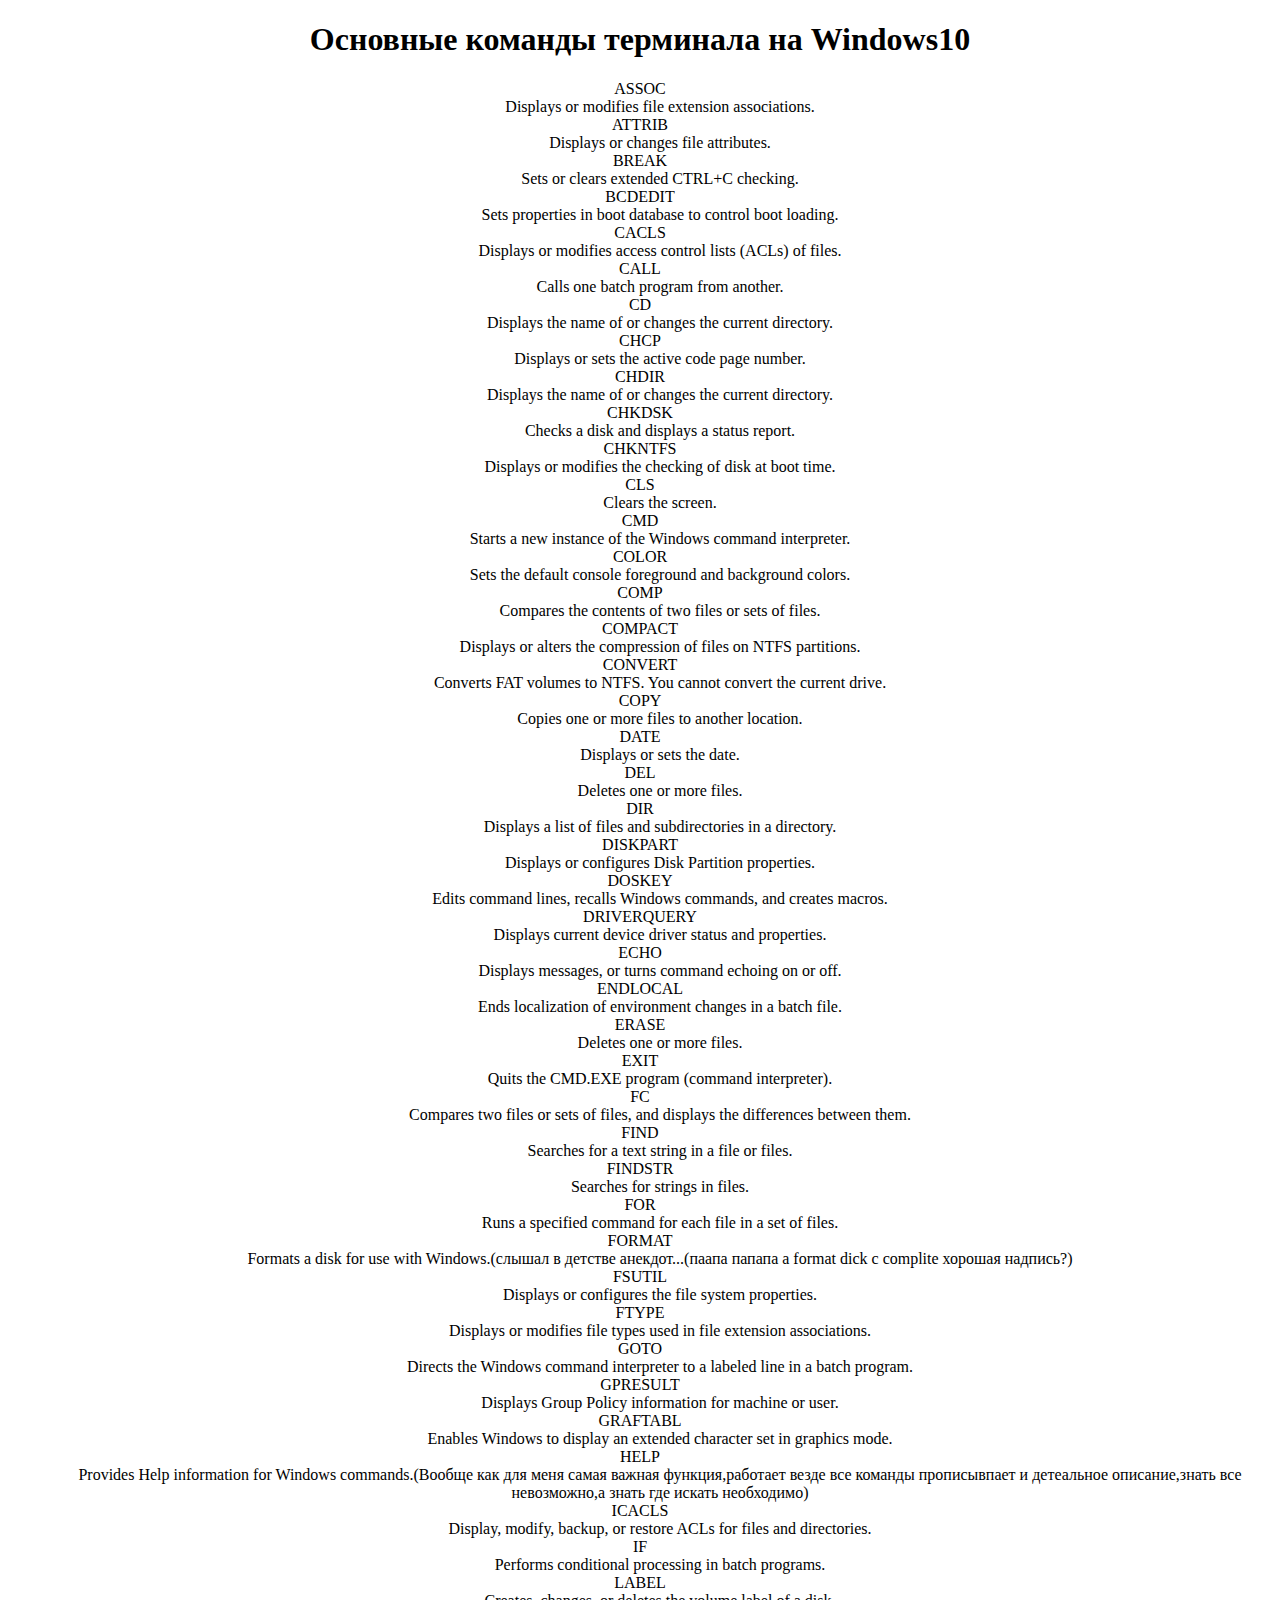
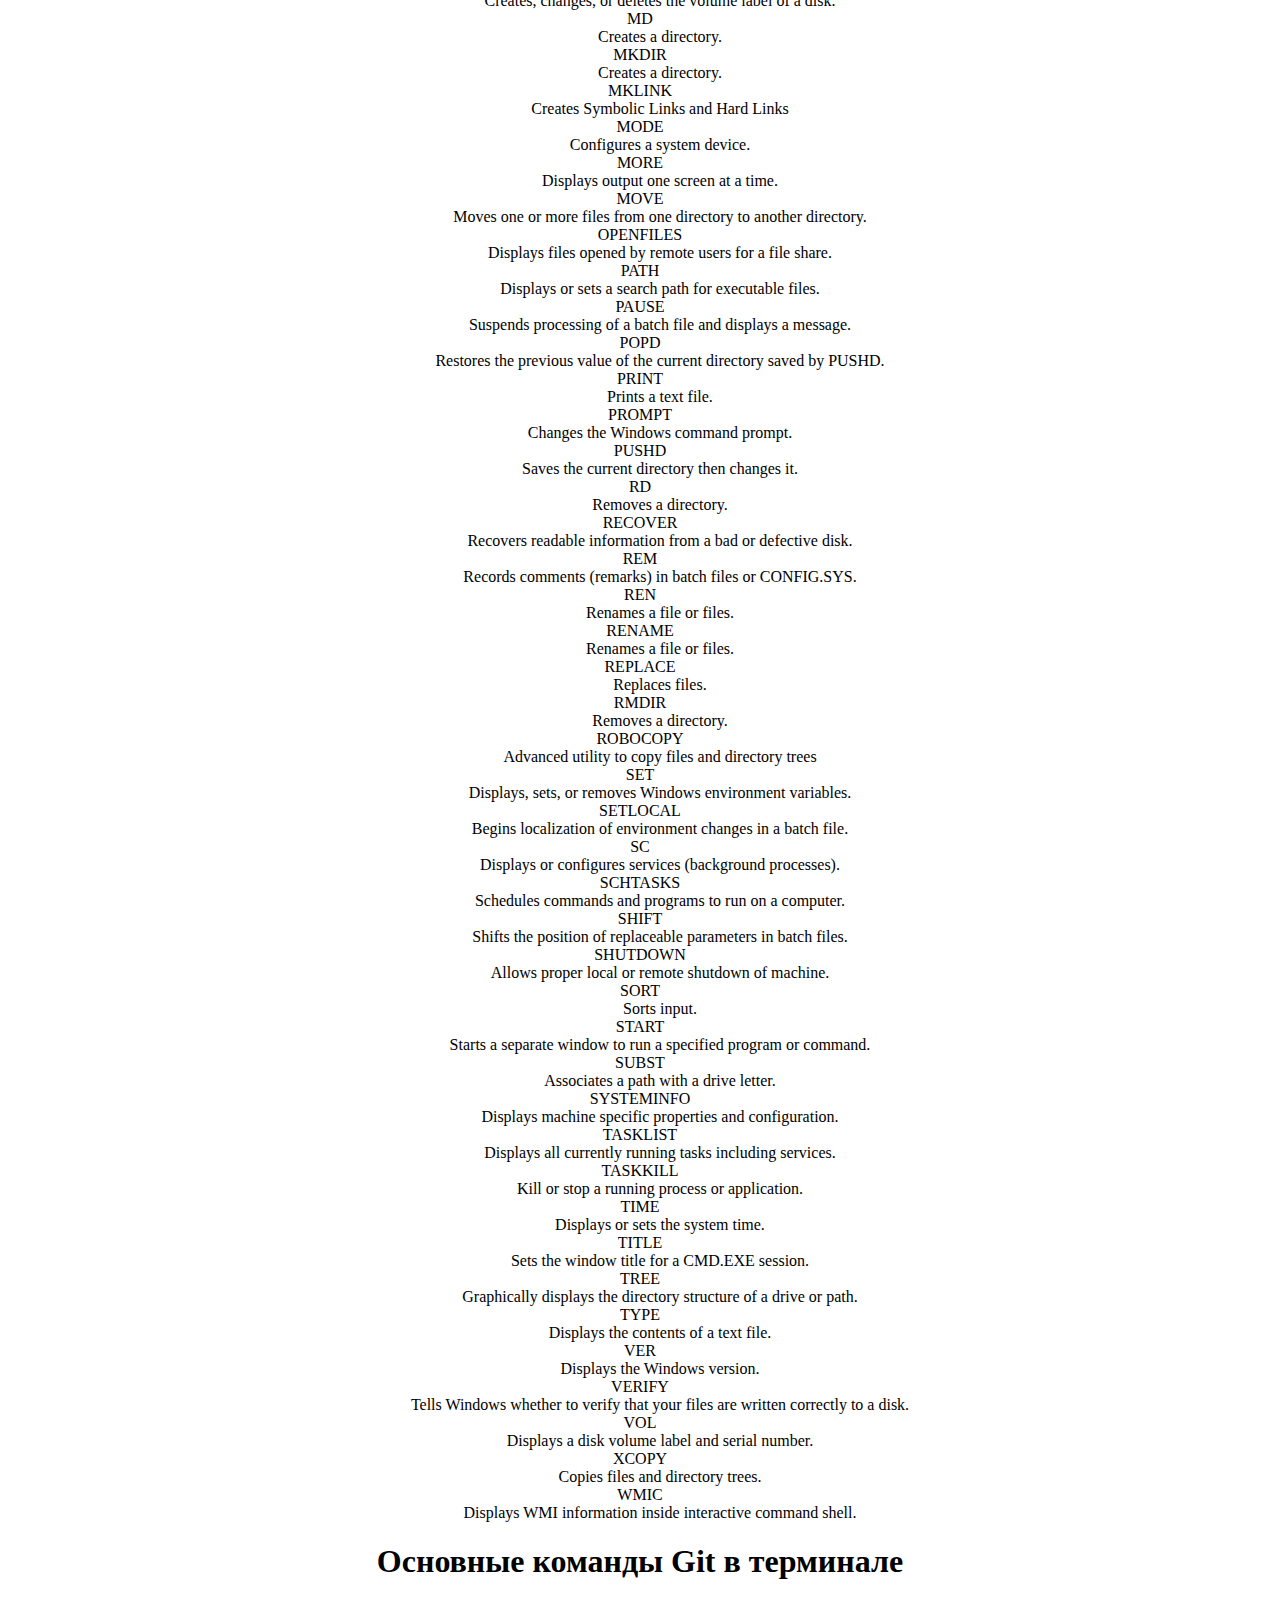
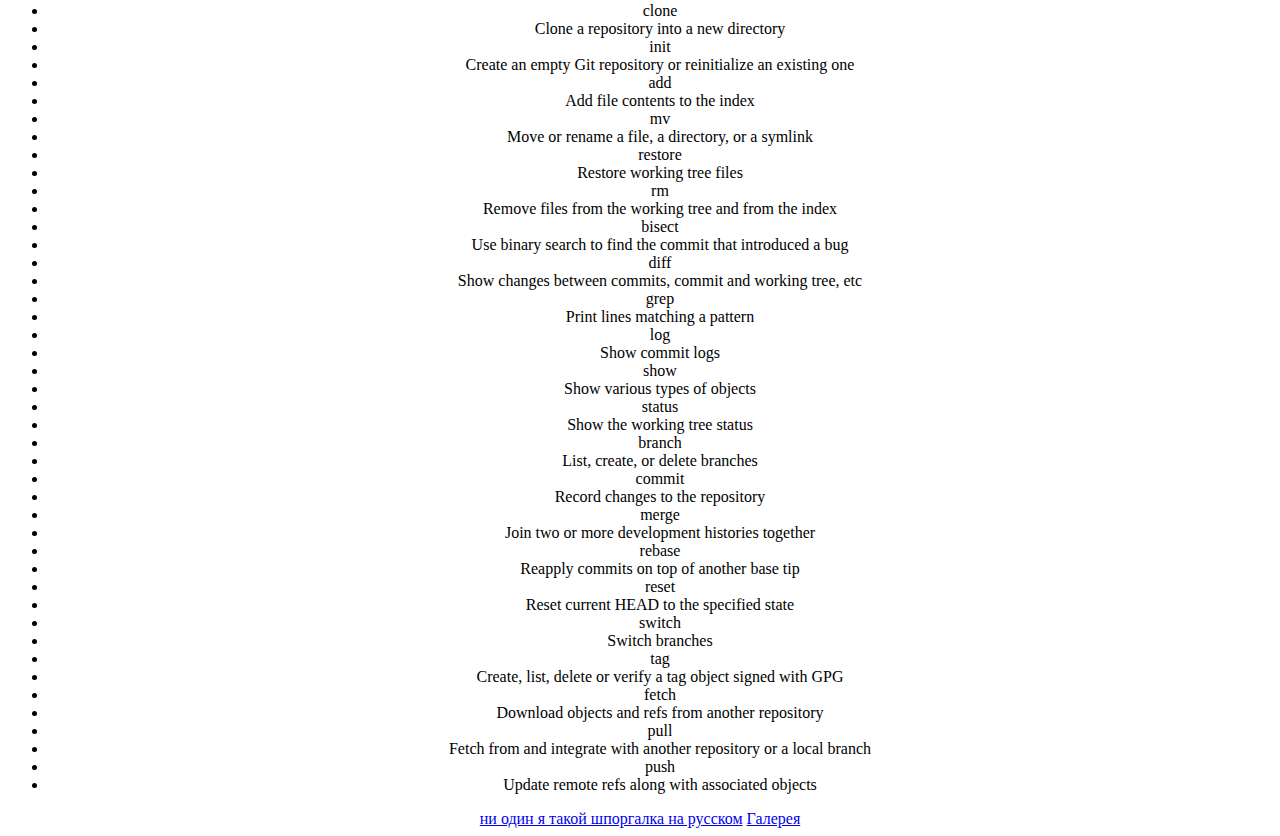
==== commit 492b1b34: "add styles link" ====
--- a/index.html
+++ b/index.html
@@ -6,6 +6,7 @@
     <meta name="viewport" content="width=device-width, initial-scale=1.0">
     <meta http-equiv="X-UA-Compatible" content="ie=edge">
     <title>Шпаргалка</title>
+    <link rel="stylesheet" href="./styles/style.css">
 </head>
 
 <body>
--- a/styles/style.css
+++ b/styles/style.css
@@ -0,0 +1,3 @@
+.FontWeightBold{font-weight:bold}
+.FontStyleItalic{font-style:italic}
+*{text-align: center}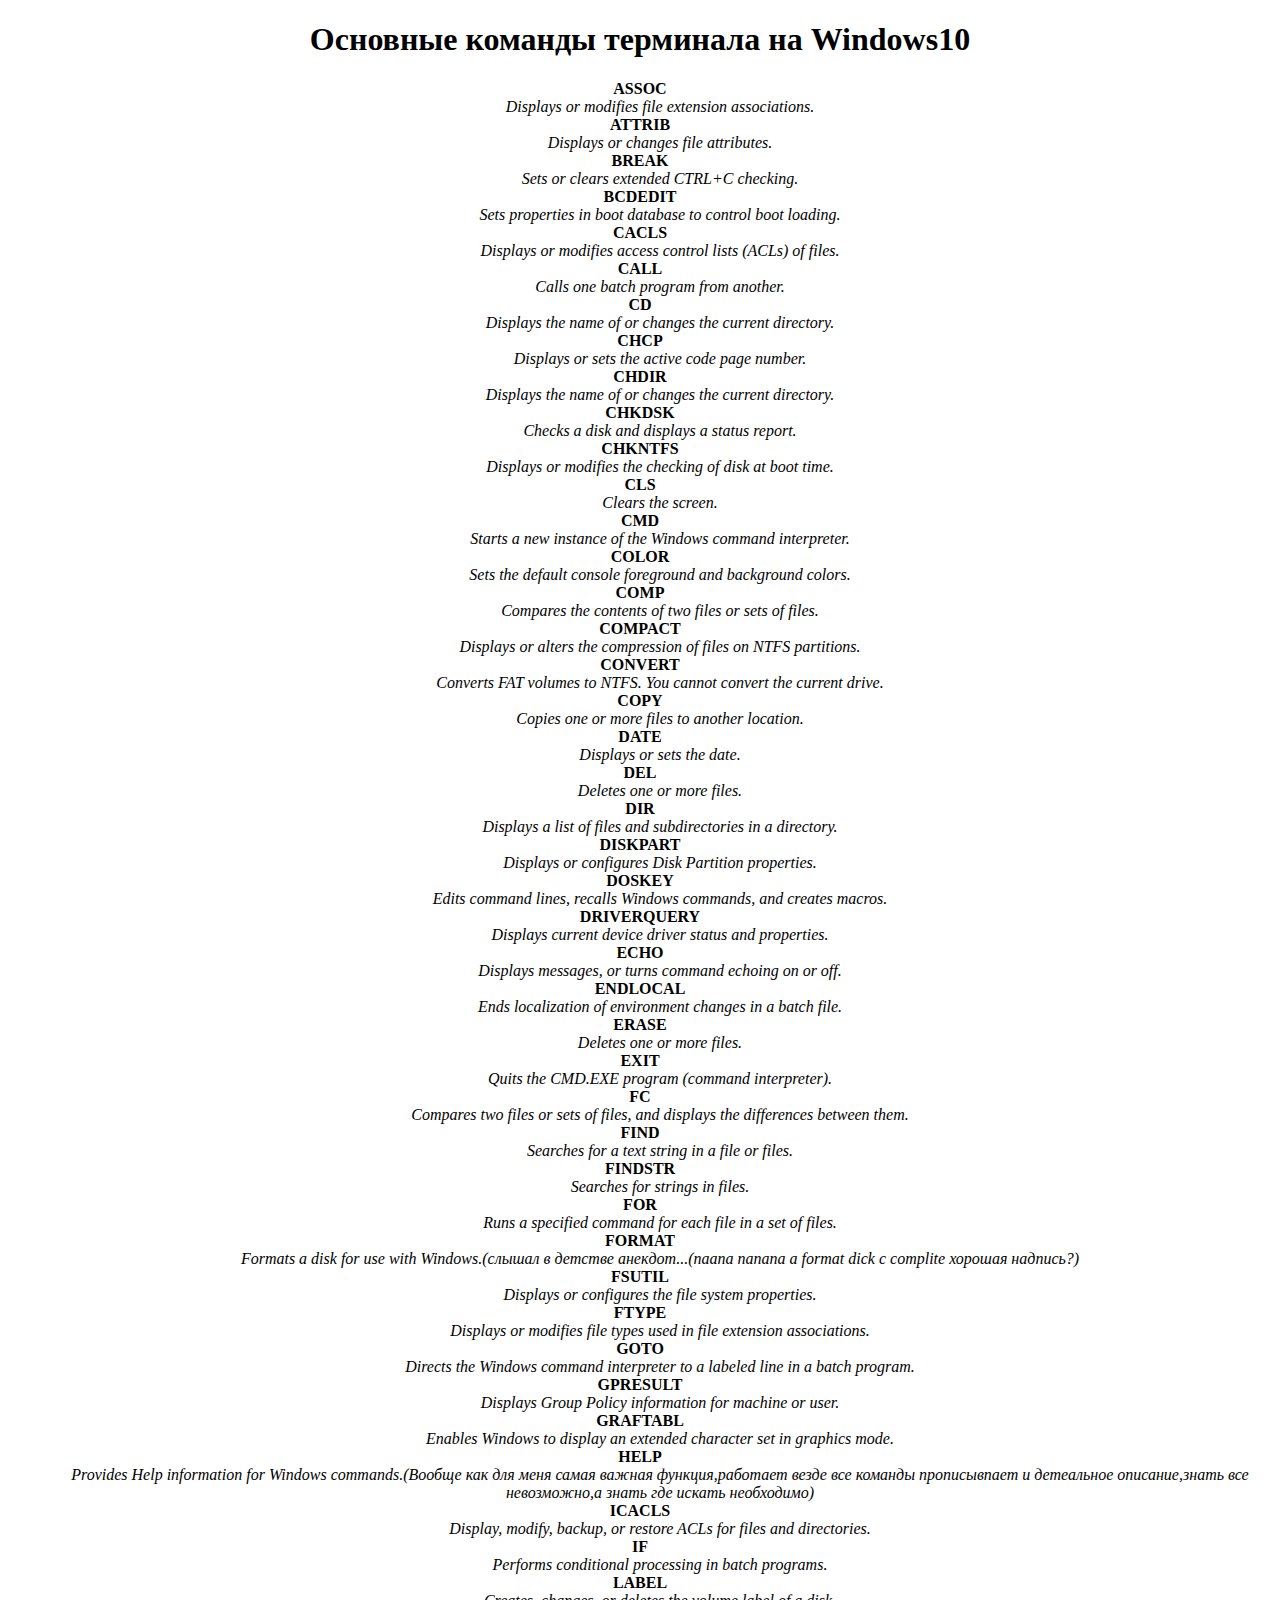
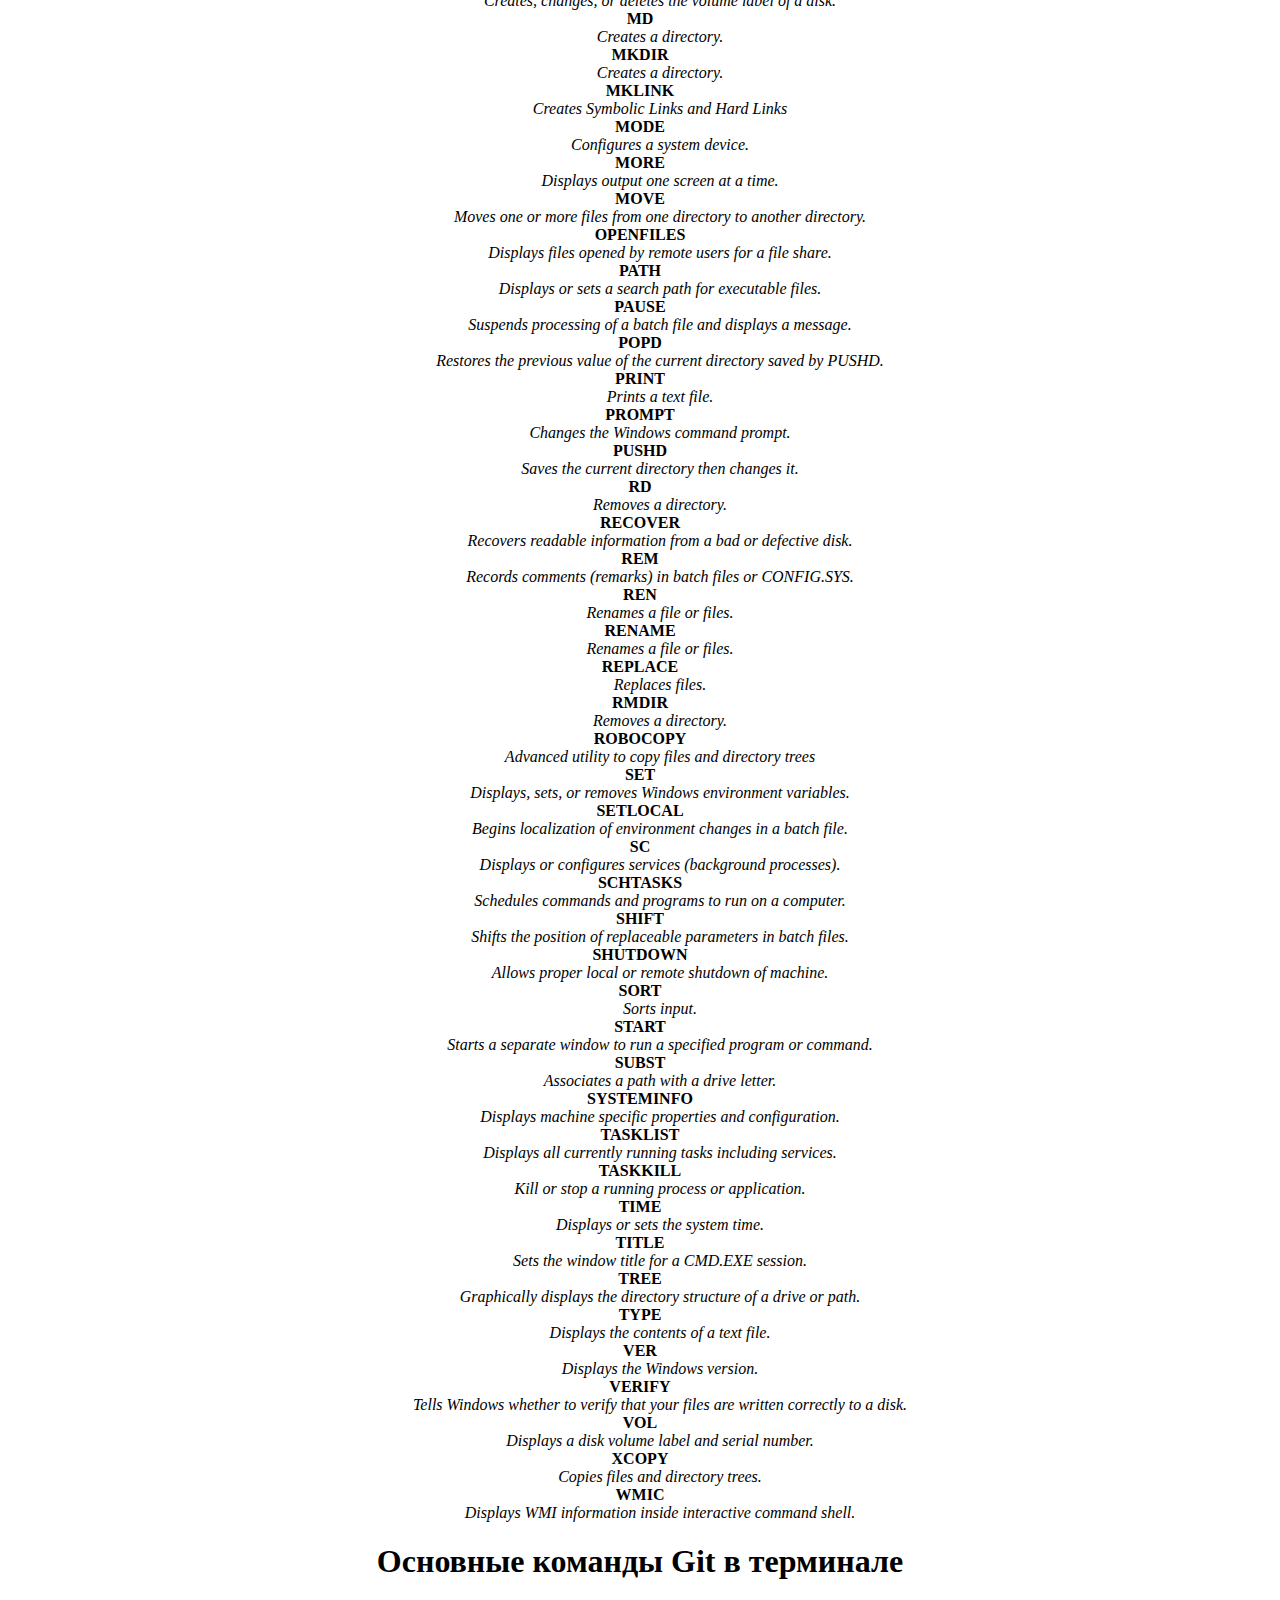
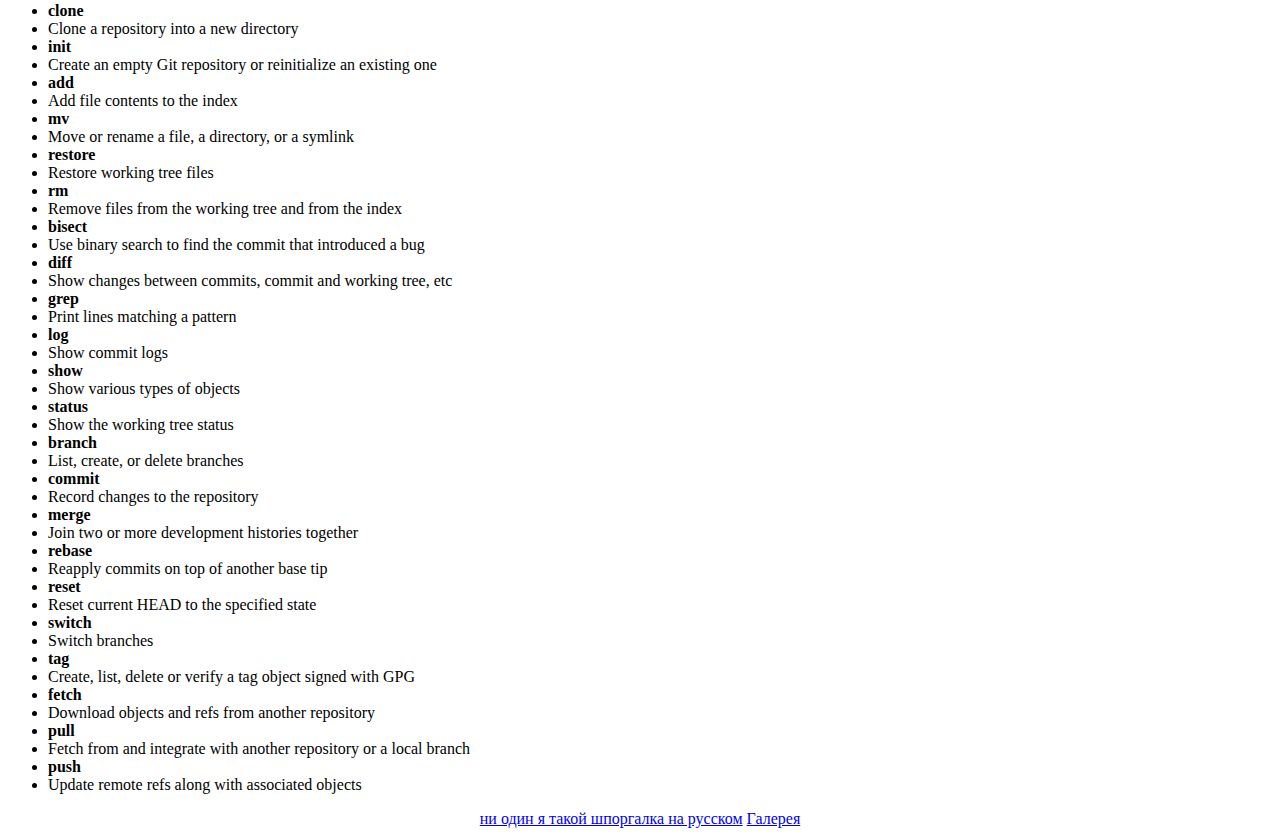
==== commit 77068986: "added front weight to names command git" ====
--- a/index.html
+++ b/index.html
@@ -272,49 +272,49 @@
     </dl>
     <h1>Основные команды Git в терминале</h1>
     <ul>
-        <li>clone</li>
+        <li class="FontWeightBold">clone</li>
         <li>Clone a repository into a new directory</li>
-        <li>init</li>
+        <li class="FontWeightBold">init</li>
         <li>Create an empty Git repository or reinitialize an existing one</li>
-        <li>add</li>
+        <li class="FontWeightBold">add</li>
         <li>Add file contents to the index</li>
-        <li>mv</li>
+        <li class="FontWeightBold">mv</li>
         <li>Move or rename a file, a directory, or a symlink</li>
-        <li>restore</li>
+        <li class="FontWeightBold">restore</li>
         <li>Restore working tree files</li>
-        <li>rm</li>
+        <li class="FontWeightBold">rm</li>
         <li>Remove files from the working tree and from the index</li>
-        <li>bisect</li>
+        <li class="FontWeightBold">bisect</li>
         <li>Use binary search to find the commit that introduced a bug</li>
-        <li>diff</li>
+        <li class="FontWeightBold">diff</li>
         <li>Show changes between commits, commit and working tree, etc</li>
-        <li>grep</li>
+        <li class="FontWeightBold">grep</li>
         <li>Print lines matching a pattern</li>
-        <li>log</li>
+        <li class="FontWeightBold">log</li>
         <li>Show commit logs</li>
-        <li>show</li>
+        <li class="FontWeightBold">show</li>
         <li>Show various types of objects</li>
-        <li>status</li>
+        <li class="FontWeightBold">status</li>
         <li>Show the working tree status</li>
-        <li>branch</li>
+        <li class="FontWeightBold">branch</li>
         <li>List, create, or delete branches</li>
-        <li>commit</li>
+        <li class="FontWeightBold">commit</li>
         <li>Record changes to the repository</li>
-        <li>merge</li>
+        <li class="FontWeightBold">merge</li>
         <li>Join two or more development histories together</li>
-        <li>rebase</li>
+        <li class="FontWeightBold">rebase</li>
         <li>Reapply commits on top of another base tip</li>
-        <li>reset</li>
+        <li class="FontWeightBold">reset</li>
         <li>Reset current HEAD to the specified state</li>
-        <li>switch</li>
+        <li class="FontWeightBold">switch</li>
         <li>Switch branches</li>
-        <li>tag</li>
+        <li class="FontWeightBold">tag</li>
         <li>Create, list, delete or verify a tag object signed with GPG</li>
-        <li>fetch</li>
+        <li class="FontWeightBold">fetch</li>
         <li>Download objects and refs from another repository</li>
-        <li>pull</li>
+        <li class="FontWeightBold">pull</li>
         <li>Fetch from and integrate with another repository or a local branch</li>
-        <li>push</li>
+        <li class="FontWeightBold">push</li>
         <li>Update remote refs along with associated objects</li>
     </ul>
 </body>
--- a/styles/style.css
+++ b/styles/style.css
@@ -1,3 +1,6 @@
 .FontWeightBold{font-weight:bold}
 .FontStyleItalic{font-style:italic}
-*{text-align: center}+*{text-align: center}
+ul>li{text-align:left}
+dt{font-weight:bold}
+dd{font-style:italic}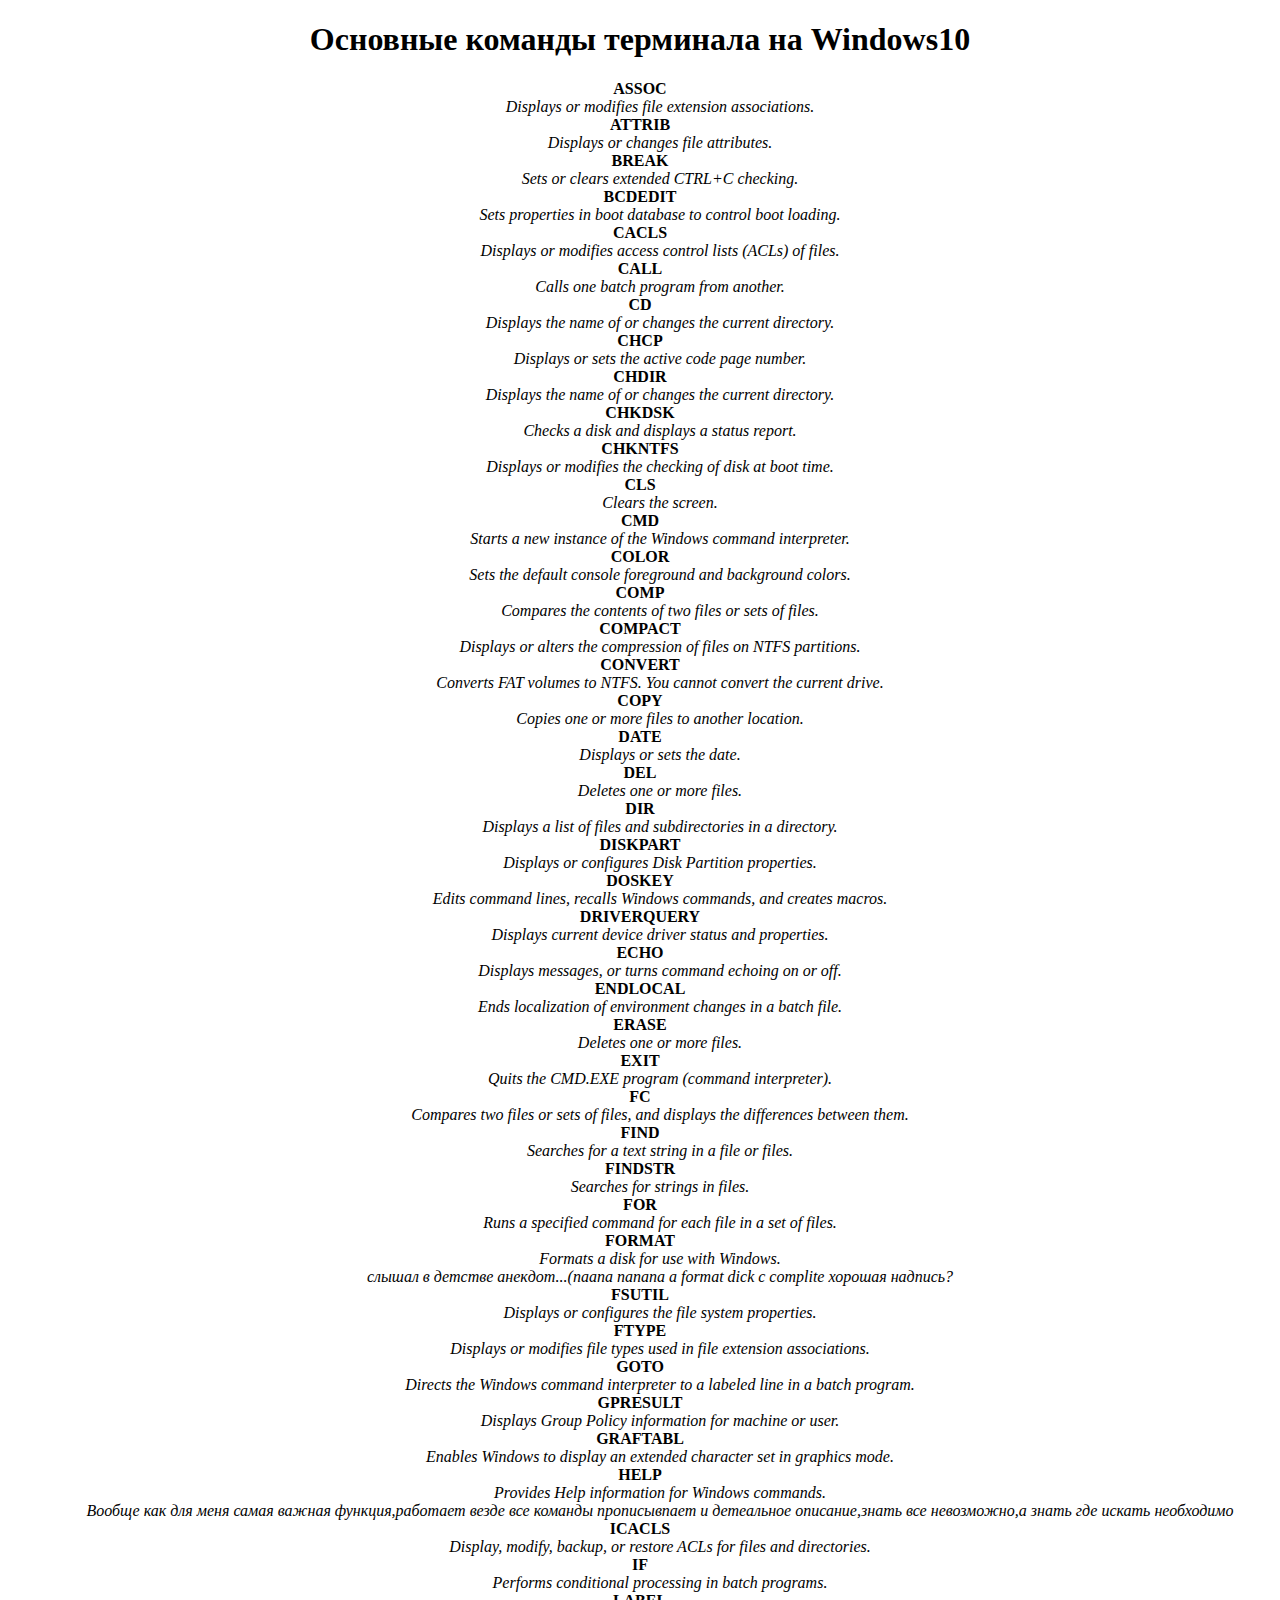
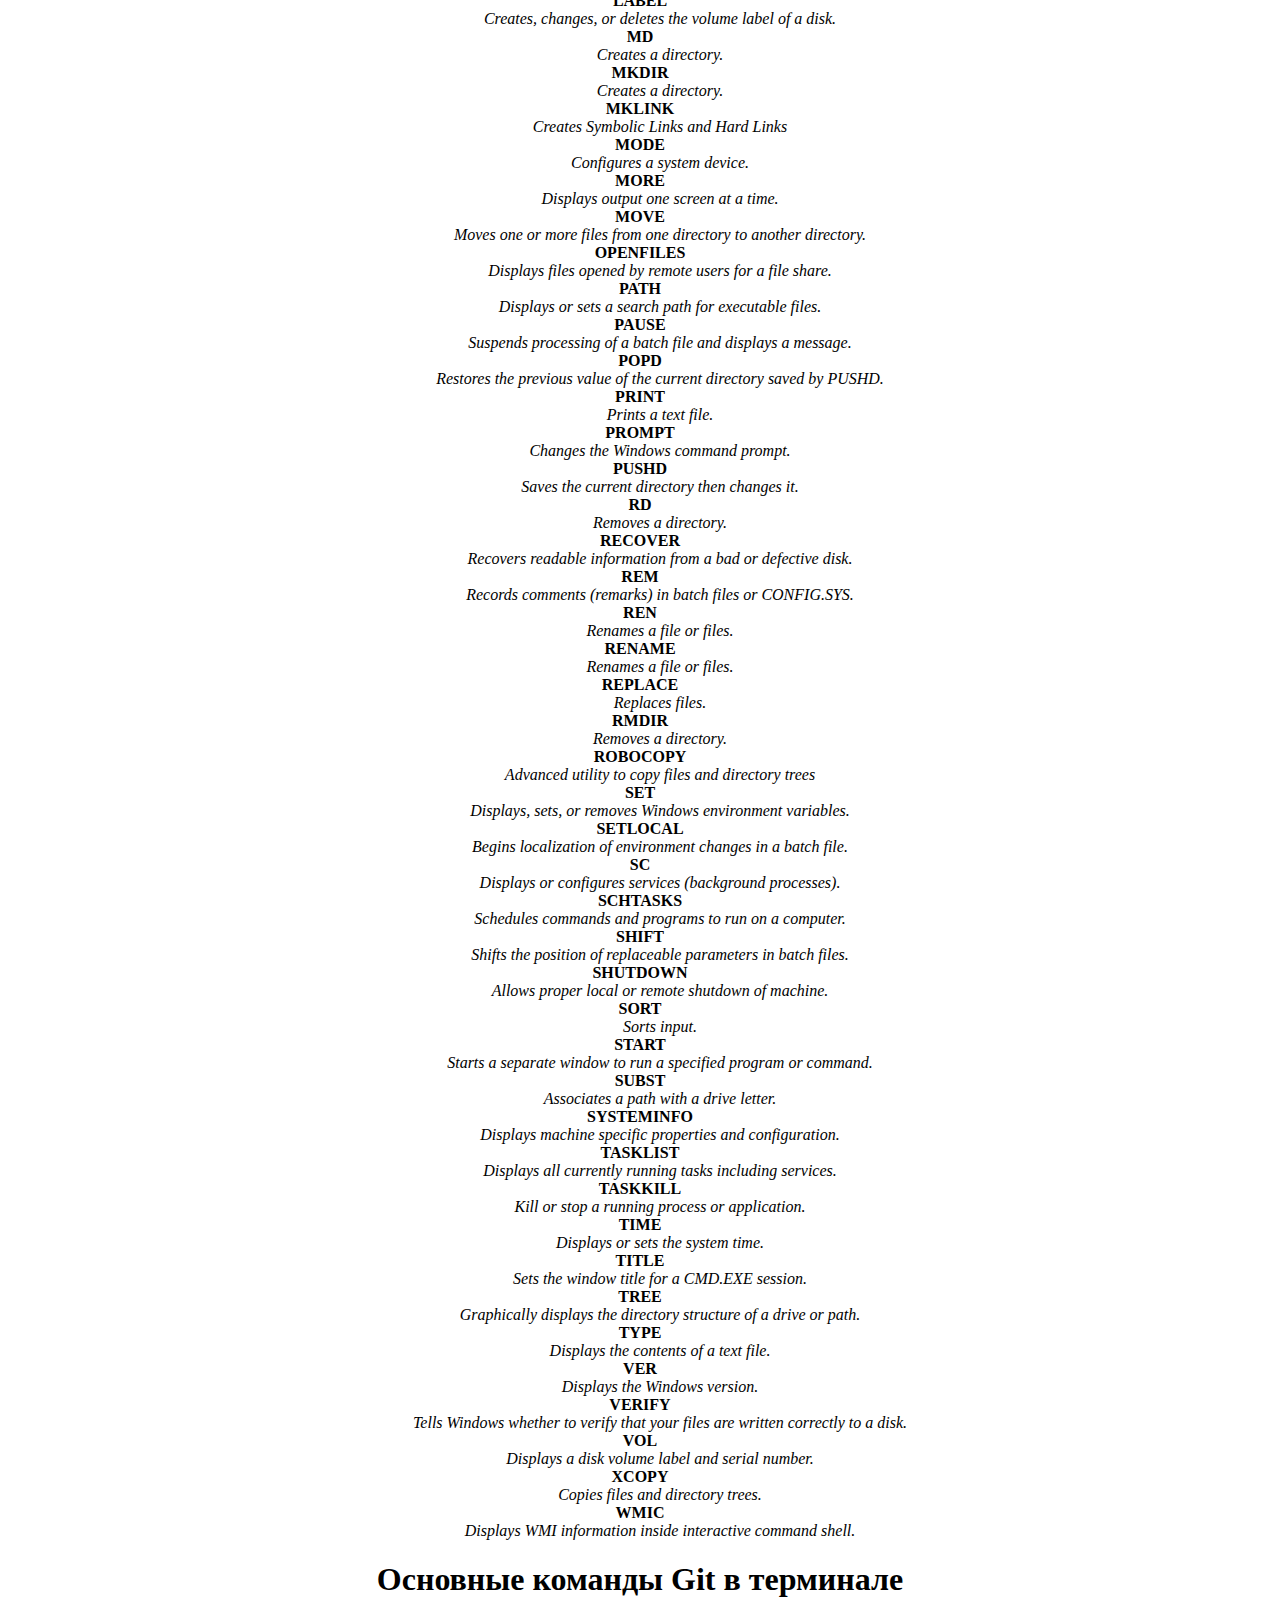
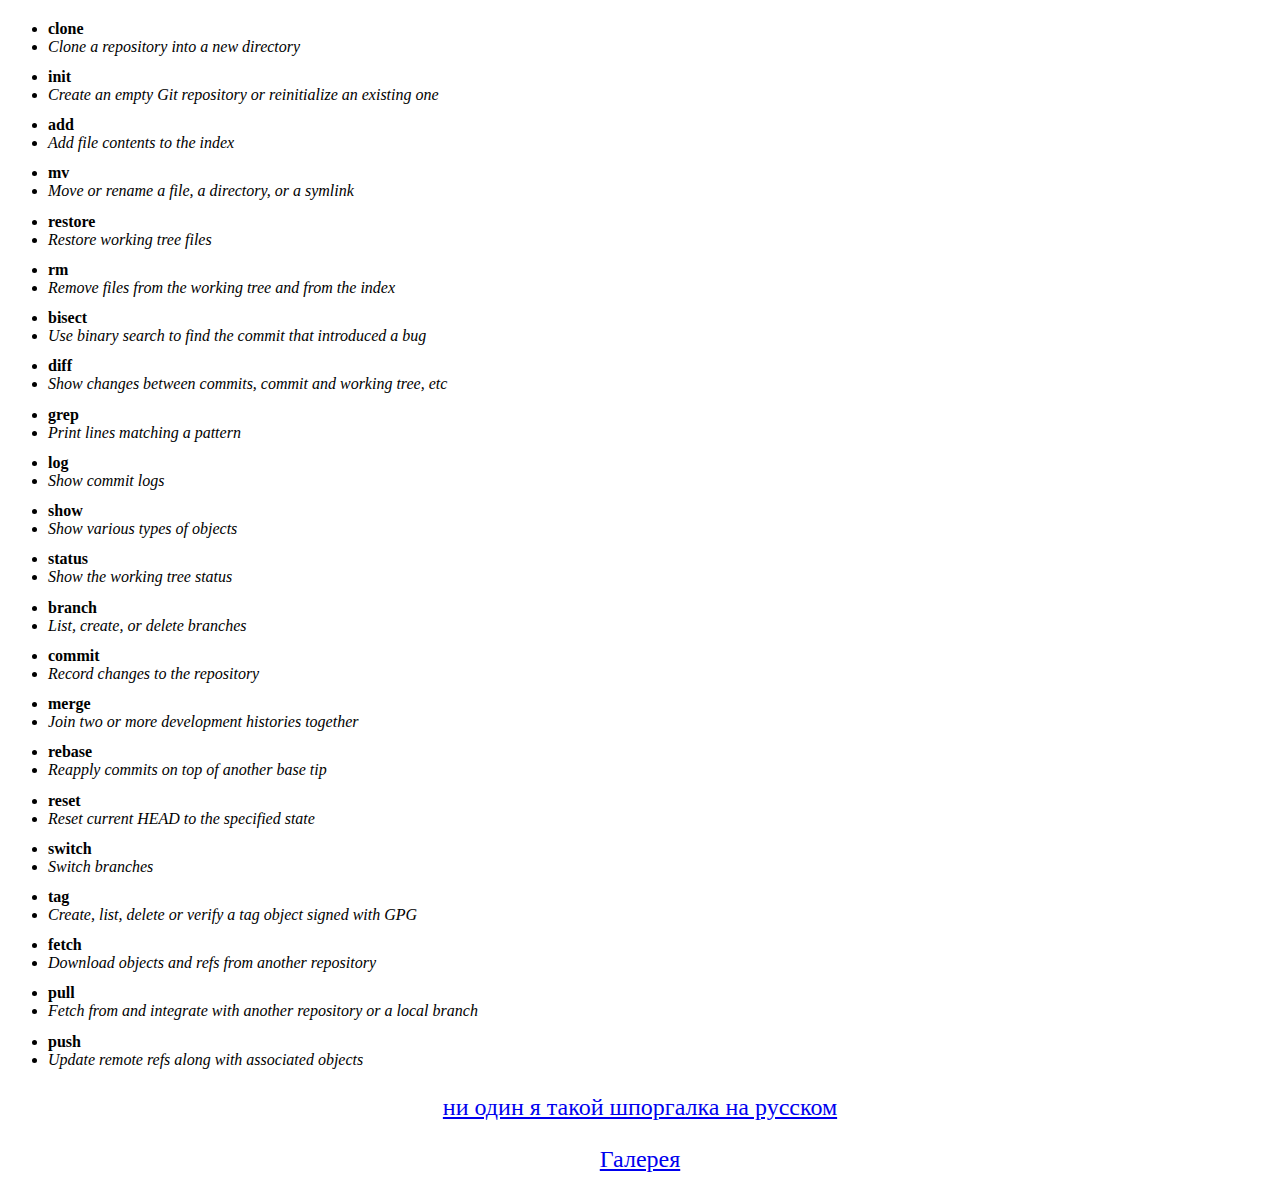
==== commit 61aded93: "comment section" ====
--- a/index.html
+++ b/index.html
@@ -111,8 +111,9 @@
         <dd>Runs a specified command for each file in a set of files.</dd>
         </dt>
         <dt> FORMAT
-        <dd>Formats a disk for use with Windows.(слышал в детстве анекдот...(паапа папапа а format dick c complite
-            хорошая надпись?)</dd>
+        <dd>Formats a disk for use with Windows.</dd>
+        <dd>слышал в детстве анекдот...(паапа папапа а format dick c complite
+            хорошая надпись?</dd>
         </dt>
         <dt> FSUTIL
         <dd>Displays or configures the file system properties.</dd>
@@ -131,8 +132,10 @@
             graphics mode.</dd>
         </dt>
         <dt> HELP
-        <dd>Provides Help information for Windows commands.(Вообще как для меня самая важная функция,работает везде все
-            команды прописывпает и детеальное описание,знать все невозможно,а знать где искать необходимо)</dd>
+        <dd>Provides Help information for Windows commands.
+        </dd>
+        <dd>Вообще как для меня самая важная функция,работает везде все команды прописывпает и детеальное
+            описание,знать все невозможно,а знать где искать необходимо</dd>
         </dt>
         <dt> ICACLS
         <dd>Display, modify, backup, or restore ACLs for files and directories.</dd>
--- a/styles/style.css
+++ b/styles/style.css
@@ -1,6 +1,7 @@
-.FontWeightBold{font-weight:bold}
-.FontStyleItalic{font-style:italic}
+.FontWeightBold{font-weight:bold;font-style:normal;margin-bottom: 0px}
+li{font-weight:normal;font-style:italic;margin-bottom: 1%}
 *{text-align: center}
 ul>li{text-align:left}
 dt{font-weight:bold}
-dd{font-style:italic}+dd{font-style:italic}
+a{display: flow-root;font-size: 150%;margin:2%}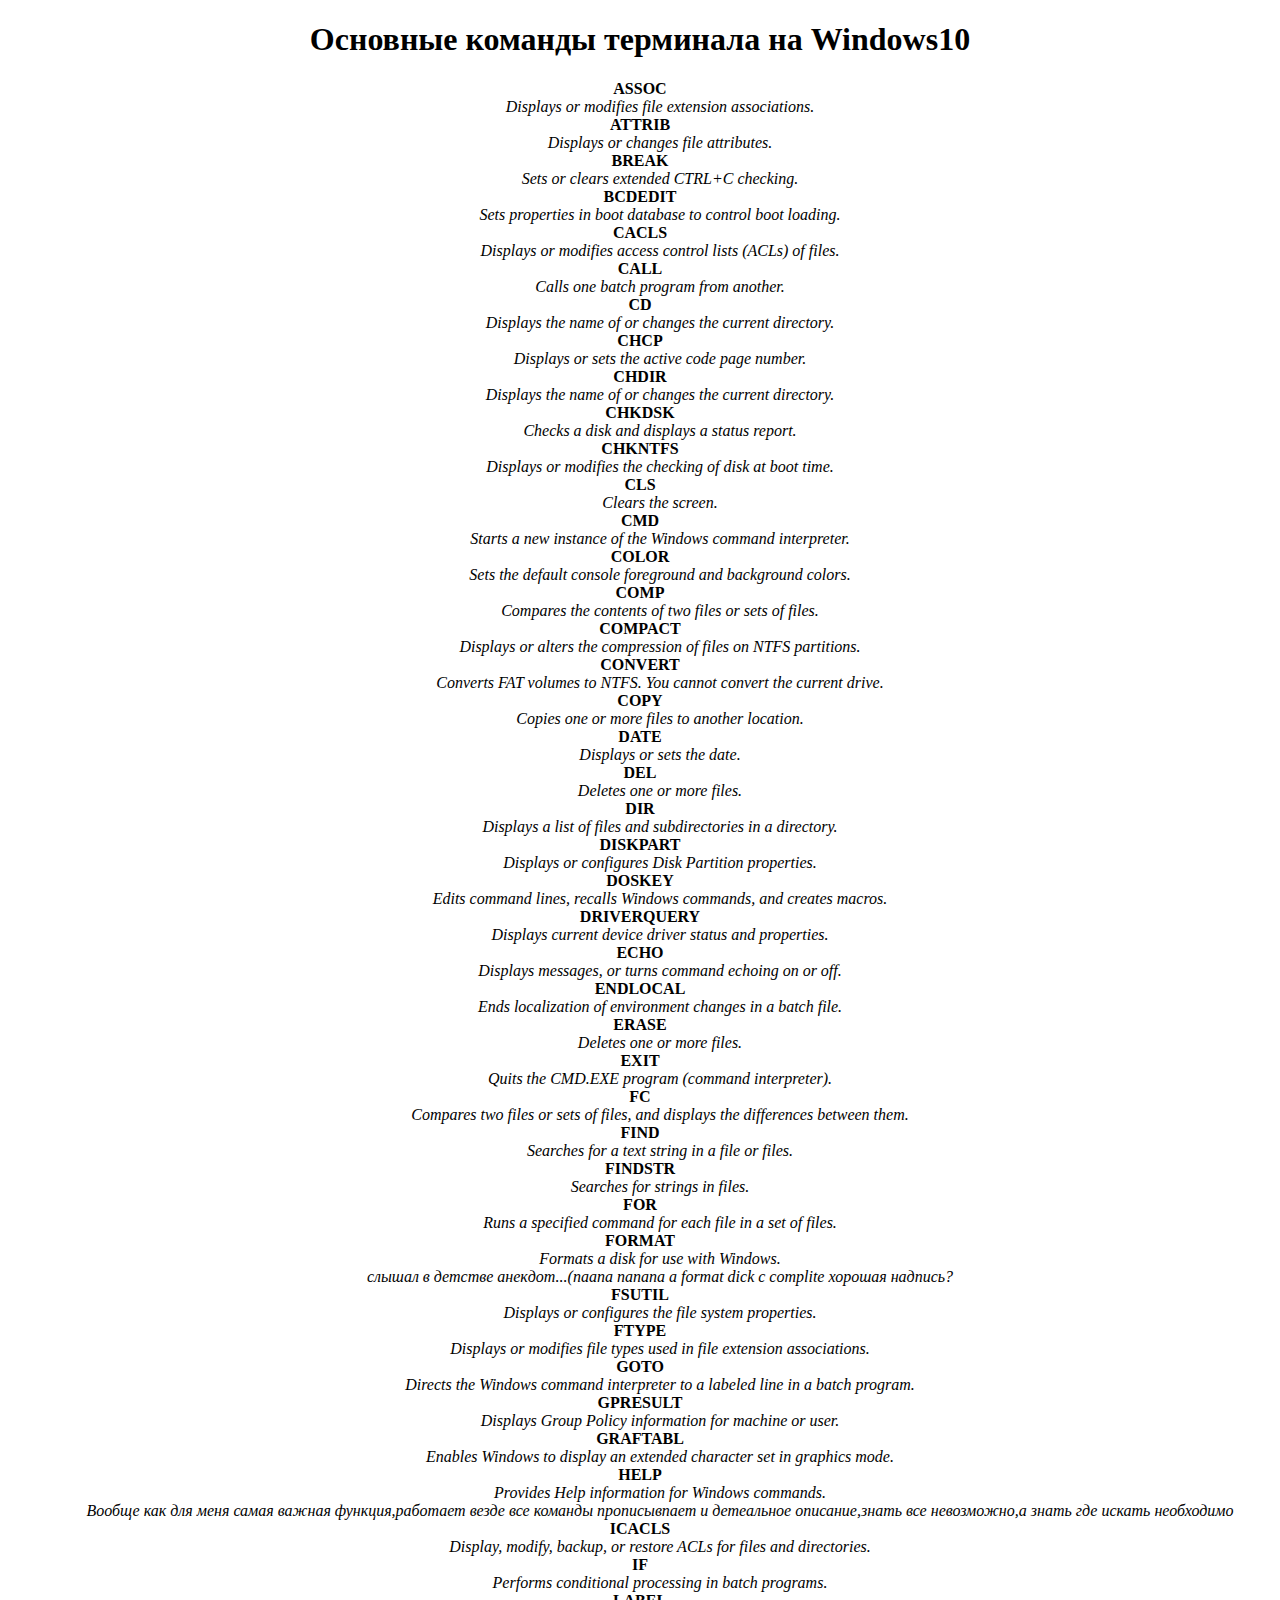
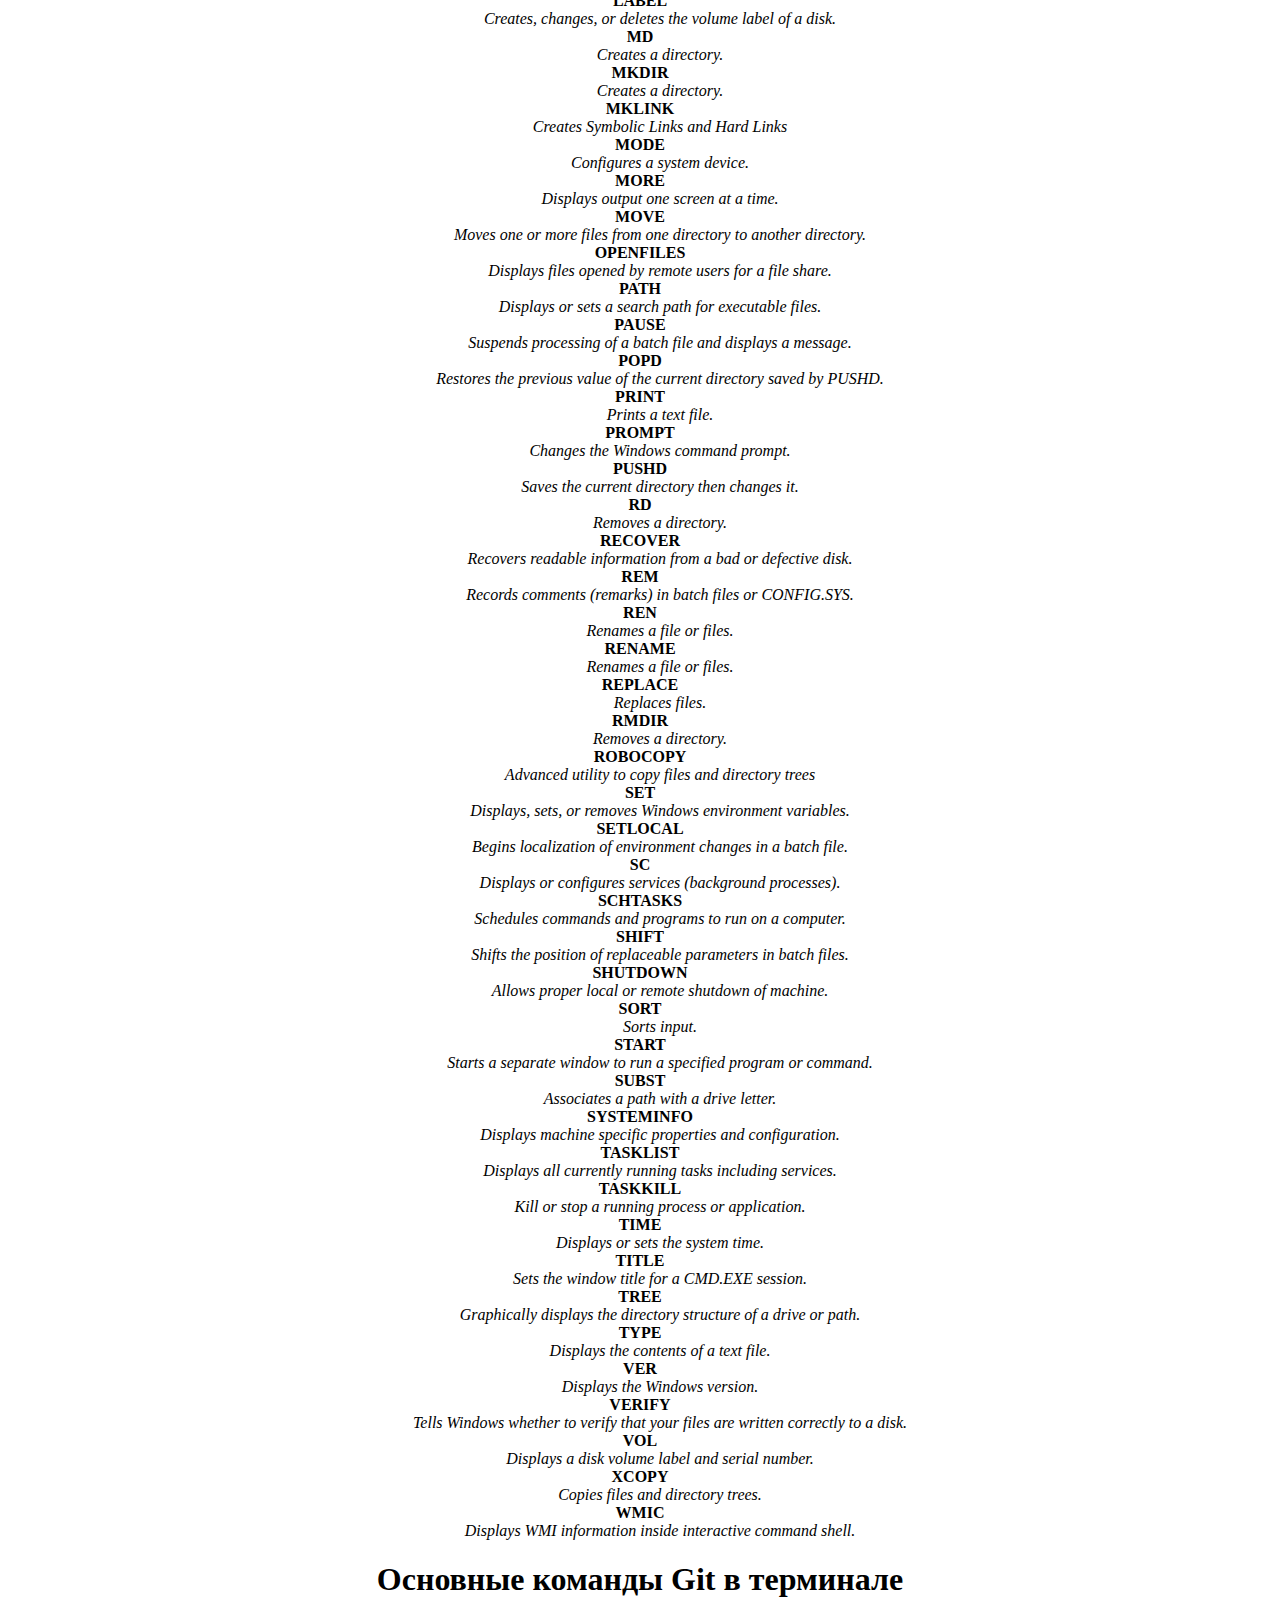
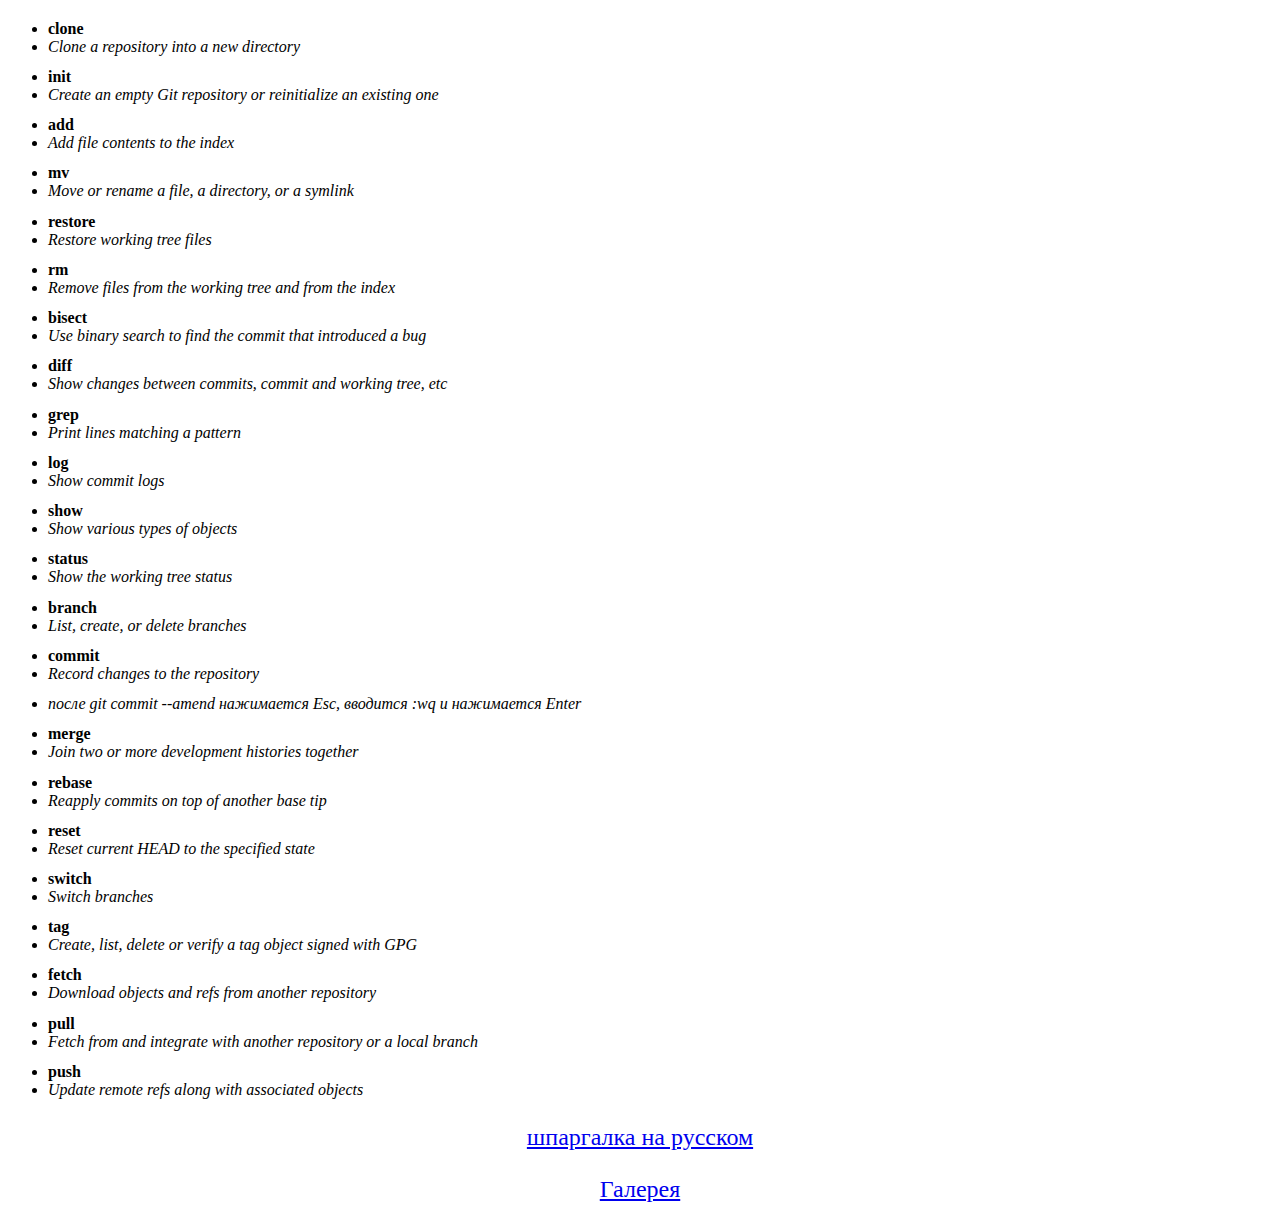
==== commit 889b0370: "после git commit --amend" ====
--- a/index.html
+++ b/index.html
@@ -303,6 +303,7 @@
         <li>List, create, or delete branches</li>
         <li class="FontWeightBold">commit</li>
         <li>Record changes to the repository</li>
+        <li>после git commit --amend нажимается Esc, вводится :wq и нажимается Enter</li>
         <li class="FontWeightBold">merge</li>
         <li>Join two or more development histories together</li>
         <li class="FontWeightBold">rebase</li>
@@ -322,7 +323,7 @@
     </ul>
 </body>
 <footer>
-    <a href="https://training.github.com/downloads/ru/github-git-cheat-sheet/">ни один я такой шпоргалка на русском</a>
+    <a href="https://training.github.com/downloads/ru/github-git-cheat-sheet/">шпаргалка на русском</a>
     <a href="./pages/gallery.html">Галерея</a>
 </footer>
 
